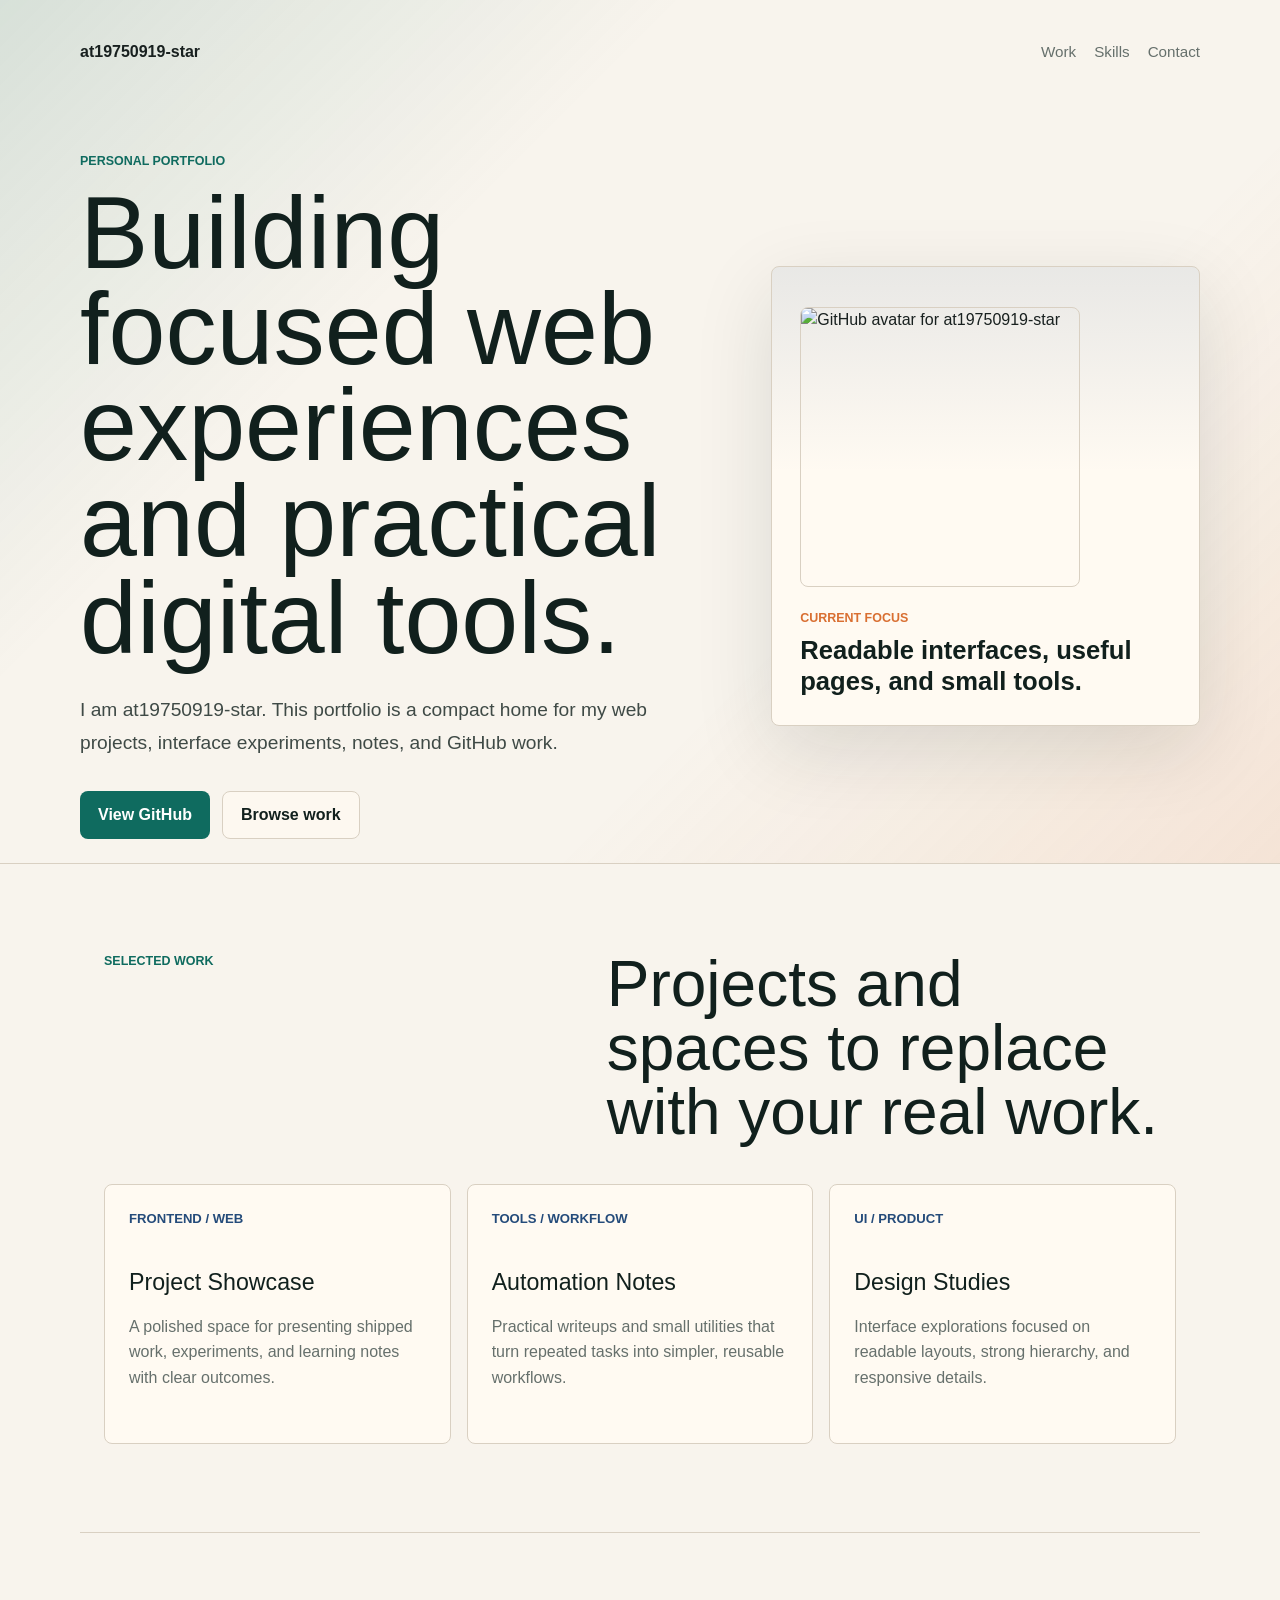
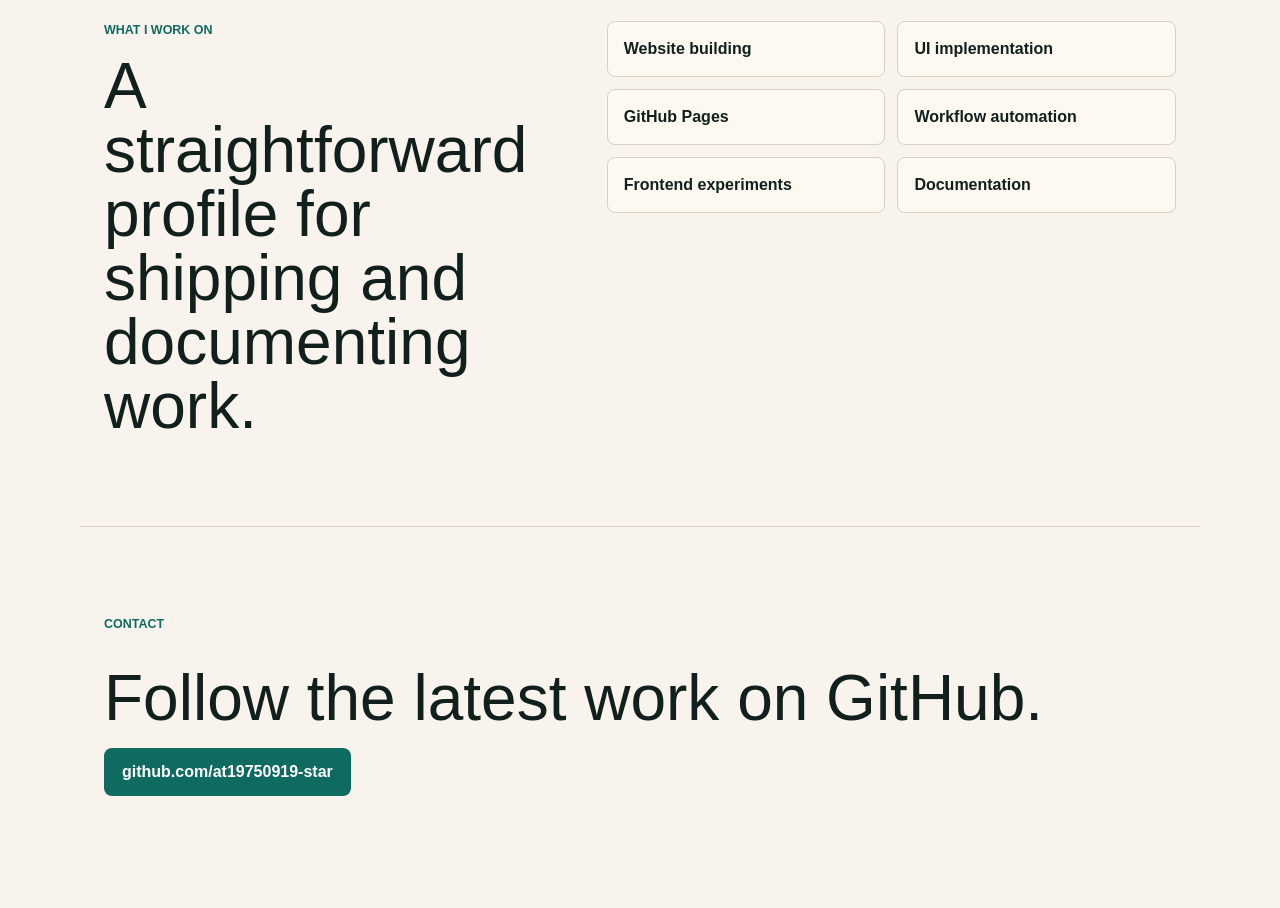
==== index.html @ 948eb3e3 "Deploy personal portfolio" ====
<!DOCTYPE html><html lang="en"><head><meta charSet="utf-8"/><meta name="viewport" content="width=device-width, initial-scale=1"/><link rel="preload" href="/_next/static/media/797e433ab948586e-s.p.08e28id.o-okb.woff2" as="font" crossorigin="" type="font/woff2"/><link rel="preload" href="/_next/static/media/caa3a2e1cccd8315-s.p.09~u27dqhyhd6.woff2" as="font" crossorigin="" type="font/woff2"/><link rel="preload" href="https://github.com/at19750919-star.png" as="image"/><link rel="stylesheet" href="/_next/static/chunks/0_.i~8-95sflz.css" data-precedence="next"/><link rel="preload" as="script" fetchPriority="low" href="/_next/static/chunks/15xrurgzs99gv.js"/><script src="/_next/static/chunks/0r8nt2o8muejo.js" async=""></script><script src="/_next/static/chunks/07lhk_q6pmm3r.js" async=""></script><script src="/_next/static/chunks/turbopack-0l2a5lou.xw1r.js" async=""></script><script src="/_next/static/chunks/0dbhjjzl8qfwv.js" async=""></script><meta name="next-size-adjust" content=""/><title>at19750919-star Portfolio</title><meta name="description" content="A personal portfolio for web projects, interface experiments, notes, and GitHub work."/><link rel="shortcut icon" href="/favicon.svg"/><link rel="icon" href="/favicon.svg"/><script src="/_next/static/chunks/03~yq9q893hmn.js" noModule=""></script></head><body class="geist_a71539c9-module__T19VSG__variable geist_mono_8d43a2aa-module__8Li5zG__variable antialiased"><div hidden=""><!--$--><!--/$--></div><main><section class="hero-section"><nav class="topbar" aria-label="Primary navigation"><a class="brand" href="#top" aria-label="Back to top">at19750919-star</a><div class="nav-links"><a href="#work">Work</a><a href="#skills">Skills</a><a href="#contact">Contact</a></div></nav><div class="hero-grid" id="top"><div class="hero-copy"><p class="eyebrow">Personal Portfolio</p><h1>Building focused web experiences and practical digital tools.</h1><p class="intro">I am at19750919-star. This portfolio is a compact home for my web projects, interface experiments, notes, and GitHub work.</p><div class="hero-actions"><a class="primary-link" href="https://github.com/at19750919-star" target="_blank" rel="noreferrer">View GitHub</a><a class="secondary-link" href="#work">Browse work</a></div></div><div class="profile-panel" aria-label="Profile summary"><img src="https://github.com/at19750919-star.png" alt="GitHub avatar for at19750919-star" class="avatar"/><div><p class="panel-label">Current focus</p><p class="panel-title">Readable interfaces, useful pages, and small tools.</p></div></div></div></section><section class="section-band" id="work"><div class="section-heading"><p class="eyebrow">Selected Work</p><h2>Projects and spaces to replace with your real work.</h2></div><div class="project-grid"><article class="project-card"><p>Frontend / Web</p><h3>Project Showcase</h3><span>A polished space for presenting shipped work, experiments, and learning notes with clear outcomes.</span></article><article class="project-card"><p>Tools / Workflow</p><h3>Automation Notes</h3><span>Practical writeups and small utilities that turn repeated tasks into simpler, reusable workflows.</span></article><article class="project-card"><p>UI / Product</p><h3>Design Studies</h3><span>Interface explorations focused on readable layouts, strong hierarchy, and responsive details.</span></article></div></section><section class="skills-section" id="skills"><div><p class="eyebrow">What I Work On</p><h2>A straightforward profile for shipping and documenting work.</h2></div><ul class="skills-list" aria-label="Skills"><li>Website building</li><li>UI implementation</li><li>GitHub Pages</li><li>Workflow automation</li><li>Frontend experiments</li><li>Documentation</li></ul></section><section class="contact-section" id="contact"><p class="eyebrow">Contact</p><h2>Follow the latest work on GitHub.</h2><a class="primary-link" href="https://github.com/at19750919-star" target="_blank" rel="noreferrer">github.com/at19750919-star</a></section></main><!--$--><!--/$--><script src="/_next/static/chunks/15xrurgzs99gv.js" id="_R_" async=""></script><script>(self.__next_f=self.__next_f||[]).push([0])</script><script>self.__next_f.push([1,"1:\"$Sreact.fragment\"\n2:I[39756,[\"/_next/static/chunks/0dbhjjzl8qfwv.js\"],\"default\"]\n3:I[37457,[\"/_next/static/chunks/0dbhjjzl8qfwv.js\"],\"default\"]\nb:I[68027,[\"/_next/static/chunks/0dbhjjzl8qfwv.js\"],\"default\",1]\n:HL[\"/_next/static/chunks/0_.i~8-95sflz.css\",\"style\"]\n:HL[\"/_next/static/media/797e433ab948586e-s.p.08e28id.o-okb.woff2\",\"font\",{\"crossOrigin\":\"\",\"type\":\"font/woff2\"}]\n:HL[\"/_next/static/media/caa3a2e1cccd8315-s.p.09~u27dqhyhd6.woff2\",\"font\",{\"crossOrigin\":\"\",\"type\":\"font/woff2\"}]\n:HL[\"https://github.com/at19750919-star.png\",\"image\"]\n"])</script><script>self.__next_f.push([1,"0:{\"P\":null,\"c\":[\"\",\"\"],\"q\":\"\",\"i\":false,\"f\":[[[\"\",{\"children\":[\"__PAGE__\",{}]},\"$undefined\",\"$undefined\",16],[[\"$\",\"$1\",\"c\",{\"children\":[[[\"$\",\"link\",\"0\",{\"rel\":\"stylesheet\",\"href\":\"/_next/static/chunks/0_.i~8-95sflz.css\",\"precedence\":\"next\",\"crossOrigin\":\"$undefined\",\"nonce\":\"$undefined\"}],[\"$\",\"script\",\"script-0\",{\"src\":\"/_next/static/chunks/0dbhjjzl8qfwv.js\",\"async\":true,\"nonce\":\"$undefined\"}]],[\"$\",\"html\",null,{\"lang\":\"en\",\"children\":[\"$\",\"body\",null,{\"className\":\"geist_a71539c9-module__T19VSG__variable geist_mono_8d43a2aa-module__8Li5zG__variable antialiased\",\"children\":[\"$\",\"$L2\",null,{\"parallelRouterKey\":\"children\",\"error\":\"$undefined\",\"errorStyles\":\"$undefined\",\"errorScripts\":\"$undefined\",\"template\":[\"$\",\"$L3\",null,{}],\"templateStyles\":\"$undefined\",\"templateScripts\":\"$undefined\",\"notFound\":[[[\"$\",\"title\",null,{\"children\":\"404: This page could not be found.\"}],[\"$\",\"div\",null,{\"style\":{\"fontFamily\":\"system-ui,\\\"Segoe UI\\\",Roboto,Helvetica,Arial,sans-serif,\\\"Apple Color Emoji\\\",\\\"Segoe UI Emoji\\\"\",\"height\":\"100vh\",\"textAlign\":\"center\",\"display\":\"flex\",\"flexDirection\":\"column\",\"alignItems\":\"center\",\"justifyContent\":\"center\"},\"children\":[\"$\",\"div\",null,{\"children\":[[\"$\",\"style\",null,{\"dangerouslySetInnerHTML\":{\"__html\":\"body{color:#000;background:#fff;margin:0}.next-error-h1{border-right:1px solid rgba(0,0,0,.3)}@media (prefers-color-scheme:dark){body{color:#fff;background:#000}.next-error-h1{border-right:1px solid rgba(255,255,255,.3)}}\"}}],[\"$\",\"h1\",null,{\"className\":\"next-error-h1\",\"style\":{\"display\":\"inline-block\",\"margin\":\"0 20px 0 0\",\"padding\":\"0 23px 0 0\",\"fontSize\":24,\"fontWeight\":500,\"verticalAlign\":\"top\",\"lineHeight\":\"49px\"},\"children\":404}],[\"$\",\"div\",null,{\"style\":{\"display\":\"inline-block\"},\"children\":[\"$\",\"h2\",null,{\"style\":{\"fontSize\":14,\"fontWeight\":400,\"lineHeight\":\"49px\",\"margin\":0},\"children\":\"This page could not be found.\"}]}]]}]}]],[]],\"forbidden\":\"$undefined\",\"unauthorized\":\"$undefined\"}]}]}]]}],{\"children\":[[\"$\",\"$1\",\"c\",{\"children\":[[\"$\",\"main\",null,{\"children\":[[\"$\",\"section\",null,{\"className\":\"hero-section\",\"children\":[[\"$\",\"nav\",null,{\"className\":\"topbar\",\"aria-label\":\"Primary navigation\",\"children\":[[\"$\",\"a\",null,{\"className\":\"brand\",\"href\":\"#top\",\"aria-label\":\"Back to top\",\"children\":\"at19750919-star\"}],[\"$\",\"div\",null,{\"className\":\"nav-links\",\"children\":[[\"$\",\"a\",null,{\"href\":\"#work\",\"children\":\"Work\"}],[\"$\",\"a\",null,{\"href\":\"#skills\",\"children\":\"Skills\"}],[\"$\",\"a\",null,{\"href\":\"#contact\",\"children\":\"Contact\"}]]}]]}],[\"$\",\"div\",null,{\"className\":\"hero-grid\",\"id\":\"top\",\"children\":[[\"$\",\"div\",null,{\"className\":\"hero-copy\",\"children\":[[\"$\",\"p\",null,{\"className\":\"eyebrow\",\"children\":\"Personal Portfolio\"}],[\"$\",\"h1\",null,{\"children\":\"Building focused web experiences and practical digital tools.\"}],[\"$\",\"p\",null,{\"className\":\"intro\",\"children\":\"I am at19750919-star. This portfolio is a compact home for my web projects, interface experiments, notes, and GitHub work.\"}],[\"$\",\"div\",null,{\"className\":\"hero-actions\",\"children\":[[\"$\",\"a\",null,{\"className\":\"primary-link\",\"href\":\"https://github.com/at19750919-star\",\"target\":\"_blank\",\"rel\":\"noreferrer\",\"children\":\"View GitHub\"}],[\"$\",\"a\",null,{\"className\":\"secondary-link\",\"href\":\"#work\",\"children\":\"Browse work\"}]]}]]}],[\"$\",\"div\",null,{\"className\":\"profile-panel\",\"aria-label\":\"Profile summary\",\"children\":[[\"$\",\"img\",null,{\"src\":\"https://github.com/at19750919-star.png\",\"alt\":\"GitHub avatar for at19750919-star\",\"className\":\"avatar\"}],[\"$\",\"div\",null,{\"children\":[[\"$\",\"p\",null,{\"className\":\"panel-label\",\"children\":\"Current focus\"}],[\"$\",\"p\",null,{\"className\":\"panel-title\",\"children\":\"Readable interfaces, useful pages, and small tools.\"}]]}]]}]]}]]}],[\"$\",\"section\",null,{\"className\":\"section-band\",\"id\":\"work\",\"children\":[[\"$\",\"div\",null,{\"className\":\"section-heading\",\"children\":[[\"$\",\"p\",null,{\"className\":\"eyebrow\",\"children\":\"Selected Work\"}],[\"$\",\"h2\",null,{\"children\":\"Projects and spaces to replace with your real work.\"}]]}],[\"$\",\"div\",null,{\"className\":\"project-grid\",\"children\":[[\"$\",\"article\",\"Project Showcase\",{\"className\":\"project-card\",\"children\":[[\"$\",\"p\",null,{\"children\":\"Frontend / Web\"}],[\"$\",\"h3\",null,{\"children\":\"Project Showcase\"}],[\"$\",\"span\",null,{\"children\":\"A polished space for presenting shipped work, experiments, and learning notes with clear outcomes.\"}]]}],[\"$\",\"article\",\"Automation Notes\",{\"className\":\"project-card\",\"children\":[[\"$\",\"p\",null,{\"children\":\"Tools / Workflow\"}],[\"$\",\"h3\",null,{\"children\":\"Automation Notes\"}],[\"$\",\"span\",null,{\"children\":\"Practical writeups and small utilities that turn repeated tasks into simpler, reusable workflows.\"}]]}],[\"$\",\"article\",\"Design Studies\",{\"className\":\"project-card\",\"children\":[\"$L4\",\"$L5\",\"$L6\"]}]]}]]}],\"$L7\",\"$L8\"]}],null,\"$L9\"]}],{},null,false,null]},null,false,null],\"$La\",false]],\"m\":\"$undefined\",\"G\":[\"$b\",[\"$Lc\"]],\"S\":true,\"h\":null,\"s\":\"$undefined\",\"l\":\"$undefined\",\"p\":\"$undefined\",\"d\":\"$undefined\",\"b\":\"aKg34s-vizpLCDTh4t6gN\"}\n"])</script><script>self.__next_f.push([1,"d:I[97367,[\"/_next/static/chunks/0dbhjjzl8qfwv.js\"],\"OutletBoundary\"]\ne:\"$Sreact.suspense\"\n10:I[97367,[\"/_next/static/chunks/0dbhjjzl8qfwv.js\"],\"ViewportBoundary\"]\n12:I[97367,[\"/_next/static/chunks/0dbhjjzl8qfwv.js\"],\"MetadataBoundary\"]\n4:[\"$\",\"p\",null,{\"children\":\"UI / Product\"}]\n5:[\"$\",\"h3\",null,{\"children\":\"Design Studies\"}]\n6:[\"$\",\"span\",null,{\"children\":\"Interface explorations focused on readable layouts, strong hierarchy, and responsive details.\"}]\n7:[\"$\",\"section\",null,{\"className\":\"skills-section\",\"id\":\"skills\",\"children\":[[\"$\",\"div\",null,{\"children\":[[\"$\",\"p\",null,{\"className\":\"eyebrow\",\"children\":\"What I Work On\"}],[\"$\",\"h2\",null,{\"children\":\"A straightforward profile for shipping and documenting work.\"}]]}],[\"$\",\"ul\",null,{\"className\":\"skills-list\",\"aria-label\":\"Skills\",\"children\":[[\"$\",\"li\",\"Website building\",{\"children\":\"Website building\"}],[\"$\",\"li\",\"UI implementation\",{\"children\":\"UI implementation\"}],[\"$\",\"li\",\"GitHub Pages\",{\"children\":\"GitHub Pages\"}],[\"$\",\"li\",\"Workflow automation\",{\"children\":\"Workflow automation\"}],[\"$\",\"li\",\"Frontend experiments\",{\"children\":\"Frontend experiments\"}],[\"$\",\"li\",\"Documentation\",{\"children\":\"Documentation\"}]]}]]}]\n8:[\"$\",\"section\",null,{\"className\":\"contact-section\",\"id\":\"contact\",\"children\":[[\"$\",\"p\",null,{\"className\":\"eyebrow\",\"children\":\"Contact\"}],[\"$\",\"h2\",null,{\"children\":\"Follow the latest work on GitHub.\"}],[\"$\",\"a\",null,{\"className\":\"primary-link\",\"href\":\"https://github.com/at19750919-star\",\"target\":\"_blank\",\"rel\":\"noreferrer\",\"children\":\"github.com/at19750919-star\"}]]}]\n9:[\"$\",\"$Ld\",null,{\"children\":[\"$\",\"$e\",null,{\"name\":\"Next.MetadataOutlet\",\"children\":\"$@f\"}]}]\na:[\"$\",\"$1\",\"h\",{\"children\":[null,[\"$\",\"$L10\",null,{\"children\":\"$L11\"}],[\"$\",\"div\",null,{\"hidden\":true,\"children\":[\"$\",\"$L12\",null,{\"children\":[\"$\",\"$e\",null,{\"name\":\"Next.Metadata\",\"children\":\"$L13\"}]}]}],[\"$\",\"meta\",null,{\"name\":\"next-size-adjust\",\"content\":\"\"}]]}]\nc:[\"$\",\"link\",\"0\",{\"rel\":\"stylesheet\",\"href\":\"/_next/static/chunks/0_.i~8-95sflz.css\",\"precedence\":\"next\",\"crossOrigin\":\"$undefined\",\"nonce\":\"$undefined\"}]\n"])</script><script>self.__next_f.push([1,"11:[[\"$\",\"meta\",\"0\",{\"charSet\":\"utf-8\"}],[\"$\",\"meta\",\"1\",{\"name\":\"viewport\",\"content\":\"width=device-width, initial-scale=1\"}]]\n"])</script><script>self.__next_f.push([1,"14:I[27201,[\"/_next/static/chunks/0dbhjjzl8qfwv.js\"],\"IconMark\"]\nf:null\n13:[[\"$\",\"title\",\"0\",{\"children\":\"at19750919-star Portfolio\"}],[\"$\",\"meta\",\"1\",{\"name\":\"description\",\"content\":\"A personal portfolio for web projects, interface experiments, notes, and GitHub work.\"}],[\"$\",\"link\",\"2\",{\"rel\":\"shortcut icon\",\"href\":\"/favicon.svg\"}],[\"$\",\"link\",\"3\",{\"rel\":\"icon\",\"href\":\"/favicon.svg\"}],[\"$\",\"$L14\",\"4\",{}]]\n"])</script></body></html>
---- _next/static/chunks/0_.i~8-95sflz.css ----
@font-face{font-family:Geist;font-style:normal;font-weight:100 900;font-display:swap;src:url(../media/fef07dbb0973bf53-s.12tyk43_3sh9u.woff2)format("woff2");unicode-range:U+460-52F,U+1C80-1C8A,U+20B4,U+2DE0-2DFF,U+A640-A69F,U+FE2E-FE2F}@font-face{font-family:Geist;font-style:normal;font-weight:100 900;font-display:swap;src:url(../media/8a480f0b521d4e75-s.0jzbimsg8vl84.woff2)format("woff2");unicode-range:U+301,U+400-45F,U+490-491,U+4B0-4B1,U+2116}@font-face{font-family:Geist;font-style:normal;font-weight:100 900;font-display:swap;src:url(../media/53b9e256198e5412-s.0-wfv7uh4i7h9.woff2)format("woff2");unicode-range:U+102-103,U+110-111,U+128-129,U+168-169,U+1A0-1A1,U+1AF-1B0,U+300-301,U+303-304,U+308-309,U+323,U+329,U+1EA0-1EF9,U+20AB}@font-face{font-family:Geist;font-style:normal;font-weight:100 900;font-display:swap;src:url(../media/7178b3e590c64307-s.0nx0ww8fni_q3.woff2)format("woff2");unicode-range:U+100-2BA,U+2BD-2C5,U+2C7-2CC,U+2CE-2D7,U+2DD-2FF,U+304,U+308,U+329,U+1D00-1DBF,U+1E00-1E9F,U+1EF2-1EFF,U+2020,U+20A0-20AB,U+20AD-20C0,U+2113,U+2C60-2C7F,U+A720-A7FF}@font-face{font-family:Geist;font-style:normal;font-weight:100 900;font-display:swap;src:url(../media/caa3a2e1cccd8315-s.p.09~u27dqhyhd6.woff2)format("woff2");unicode-range:U+??,U+131,U+152-153,U+2BB-2BC,U+2C6,U+2DA,U+2DC,U+304,U+308,U+329,U+2000-206F,U+20AC,U+2122,U+2191,U+2193,U+2212,U+2215,U+FEFF,U+FFFD}@font-face{font-family:Geist Fallback;src:local(Arial);ascent-override:95.94%;descent-override:28.16%;line-gap-override:0.0%;size-adjust:104.76%}.geist_a71539c9-module__T19VSG__className{font-family:Geist,Geist Fallback;font-style:normal}.geist_a71539c9-module__T19VSG__variable{--font-geist-sans:"Geist", "Geist Fallback"}
@font-face{font-family:Geist Mono;font-style:normal;font-weight:100 900;font-display:swap;src:url(../media/5ce348bf30bf5439-s.0zgw-jeven.3w.woff2)format("woff2");unicode-range:U+460-52F,U+1C80-1C8A,U+20B4,U+2DE0-2DFF,U+A640-A69F,U+FE2E-FE2F}@font-face{font-family:Geist Mono;font-style:normal;font-weight:100 900;font-display:swap;src:url(../media/4fa387ec64143e14-s.0wkzw~je483f-.woff2)format("woff2");unicode-range:U+301,U+400-45F,U+490-491,U+4B0-4B1,U+2116}@font-face{font-family:Geist Mono;font-style:normal;font-weight:100 900;font-display:swap;src:url(../media/6306c77e7c8268e4-s.0rhz0arwfsn~5.woff2)format("woff2");unicode-range:U+2000-2001,U+2004-2008,U+200A,U+23B8-23BD,U+2500-259F}@font-face{font-family:Geist Mono;font-style:normal;font-weight:100 900;font-display:swap;src:url(../media/7d817b4c03b0c5f1-s.0l76wvqk9d84w.woff2)format("woff2");unicode-range:U+102-103,U+110-111,U+128-129,U+168-169,U+1A0-1A1,U+1AF-1B0,U+300-301,U+303-304,U+308-309,U+323,U+329,U+1EA0-1EF9,U+20AB}@font-face{font-family:Geist Mono;font-style:normal;font-weight:100 900;font-display:swap;src:url(../media/bbc41e54d2fcbd21-s.0k4k9394f2q-k.woff2)format("woff2");unicode-range:U+100-2BA,U+2BD-2C5,U+2C7-2CC,U+2CE-2D7,U+2DD-2FF,U+304,U+308,U+329,U+1D00-1DBF,U+1E00-1E9F,U+1EF2-1EFF,U+2020,U+20A0-20AB,U+20AD-20C0,U+2113,U+2C60-2C7F,U+A720-A7FF}@font-face{font-family:Geist Mono;font-style:normal;font-weight:100 900;font-display:swap;src:url(../media/797e433ab948586e-s.p.08e28id.o-okb.woff2)format("woff2");unicode-range:U+??,U+131,U+152-153,U+2BB-2BC,U+2C6,U+2DA,U+2DC,U+304,U+308,U+329,U+2000-206F,U+20AC,U+2122,U+2191,U+2193,U+2212,U+2215,U+FEFF,U+FFFD}@font-face{font-family:Geist Mono Fallback;src:local(Arial);ascent-override:74.67%;descent-override:21.92%;line-gap-override:0.0%;size-adjust:134.59%}.geist_mono_8d43a2aa-module__8Li5zG__className{font-family:Geist Mono,Geist Mono Fallback;font-style:normal}.geist_mono_8d43a2aa-module__8Li5zG__variable{--font-geist-mono:"Geist Mono", "Geist Mono Fallback"}
@layer theme{:root,:host{--spacing:.25rem;--default-font-family:var(--font-geist-sans);--default-mono-font-family:var(--font-geist-mono)}}@layer base{*,:after,:before,::backdrop{box-sizing:border-box;border:0 solid;margin:0;padding:0}::file-selector-button{box-sizing:border-box;border:0 solid;margin:0;padding:0}html,:host{-webkit-text-size-adjust:100%;tab-size:4;line-height:1.5;font-family:var(--default-font-family,ui-sans-serif, system-ui, sans-serif, "Apple Color Emoji", "Segoe UI Emoji", "Segoe UI Symbol", "Noto Color Emoji");font-feature-settings:var(--default-font-feature-settings,normal);font-variation-settings:var(--default-font-variation-settings,normal);-webkit-tap-highlight-color:transparent}hr{height:0;color:inherit;border-top-width:1px}abbr:where([title]){-webkit-text-decoration:underline dotted;text-decoration:underline dotted}h1,h2,h3,h4,h5,h6{font-size:inherit;font-weight:inherit}a{color:inherit;-webkit-text-decoration:inherit;-webkit-text-decoration:inherit;-webkit-text-decoration:inherit;-webkit-text-decoration:inherit;text-decoration:inherit}b,strong{font-weight:bolder}code,kbd,samp,pre{font-family:var(--default-mono-font-family,ui-monospace, SFMono-Regular, Menlo, Monaco, Consolas, "Liberation Mono", "Courier New", monospace);font-feature-settings:var(--default-mono-font-feature-settings,normal);font-variation-settings:var(--default-mono-font-variation-settings,normal);font-size:1em}small{font-size:80%}sub,sup{vertical-align:baseline;font-size:75%;line-height:0;position:relative}sub{bottom:-.25em}sup{top:-.5em}table{text-indent:0;border-color:inherit;border-collapse:collapse}:-moz-focusring{outline:auto}progress{vertical-align:baseline}summary{display:list-item}ol,ul,menu{list-style:none}img,svg,video,canvas,audio,iframe,embed,object{vertical-align:middle;display:block}img,video{max-width:100%;height:auto}button,input,select,optgroup,textarea{font:inherit;font-feature-settings:inherit;font-variation-settings:inherit;letter-spacing:inherit;color:inherit;opacity:1;background-color:#0000;border-radius:0}::file-selector-button{font:inherit;font-feature-settings:inherit;font-variation-settings:inherit;letter-spacing:inherit;color:inherit;opacity:1;background-color:#0000;border-radius:0}:where(select:is([multiple],[size])) optgroup{font-weight:bolder}:where(select:is([multiple],[size])) optgroup option{padding-inline-start:20px}::file-selector-button{margin-inline-end:4px}::placeholder{opacity:1}@supports (not ((-webkit-appearance:-apple-pay-button))) or (contain-intrinsic-size:1px){::placeholder{color:currentColor}@supports (color:color-mix(in lab, red, red)){::placeholder{color:color-mix(in oklab, currentcolor 50%, transparent)}}}textarea{resize:vertical}::-webkit-search-decoration{-webkit-appearance:none}::-webkit-date-and-time-value{min-height:1lh;text-align:inherit}::-webkit-datetime-edit{display:inline-flex}::-webkit-datetime-edit-fields-wrapper{padding:0}::-webkit-datetime-edit{padding-block:0}::-webkit-datetime-edit-year-field{padding-block:0}::-webkit-datetime-edit-month-field{padding-block:0}::-webkit-datetime-edit-day-field{padding-block:0}::-webkit-datetime-edit-hour-field{padding-block:0}::-webkit-datetime-edit-minute-field{padding-block:0}::-webkit-datetime-edit-second-field{padding-block:0}::-webkit-datetime-edit-millisecond-field{padding-block:0}::-webkit-datetime-edit-meridiem-field{padding-block:0}::-webkit-calendar-picker-indicator{line-height:1}:-moz-ui-invalid{box-shadow:none}button,input:where([type=button],[type=reset],[type=submit]){appearance:button}::file-selector-button{appearance:button}::-webkit-inner-spin-button{height:auto}::-webkit-outer-spin-button{height:auto}[hidden]:where(:not([hidden=until-found])){display:none!important}}@layer components;@layer utilities{.relative{position:relative}.start{inset-inline-start:var(--spacing)}.table{display:table}.antialiased{-webkit-font-smoothing:antialiased;-moz-osx-font-smoothing:grayscale}}:root{--background:#f8f4ed;--foreground:#18201f;--muted:#66706c;--ink:#11201d;--line:#d9d0c2;--surface:#fffaf2;--accent:#0f6b5f;--accent-strong:#0b4d45;--warm:#d96f32;--cool:#244b7a}*{box-sizing:border-box}html{scroll-behavior:smooth}body{background:var(--background);color:var(--foreground);margin:0;font-family:Arial,Helvetica,sans-serif}a{color:inherit;text-decoration:none}main{min-height:100vh}.hero-section{background:linear-gradient(135deg, #0f6b5f24, transparent 32%), linear-gradient(315deg, #d96f321f, transparent 34%), var(--background);border-bottom:1px solid var(--line);min-height:86vh;padding:24px}.topbar{justify-content:space-between;align-items:center;gap:20px;max-width:1120px;margin:0 auto;padding:16px 0;display:flex}.brand{letter-spacing:0;font-weight:800}.nav-links{color:var(--muted);align-items:center;gap:18px;font-size:.95rem;display:flex}.nav-links a:hover{color:var(--ink)}.hero-grid{grid-template-columns:minmax(0,1.2fr) minmax(280px,.8fr);align-items:center;gap:48px;max-width:1120px;margin:72px auto 0;display:grid}.hero-copy h1{max-width:820px;color:var(--ink);letter-spacing:0;margin:0;font-size:clamp(3rem,8vw,6.8rem);line-height:.94}.eyebrow{color:var(--accent);letter-spacing:0;text-transform:uppercase;margin:0 0 14px;font-size:.78rem;font-weight:800}.intro{color:#3f4a46;max-width:620px;margin:28px 0 0;font-size:1.2rem;line-height:1.7}.hero-actions{flex-wrap:wrap;gap:12px;margin-top:32px;display:flex}.primary-link,.secondary-link{border-radius:8px;justify-content:center;align-items:center;min-height:48px;padding:0 18px;font-weight:800;display:inline-flex}.primary-link{background:var(--accent);color:#fff}.primary-link:hover{background:var(--accent-strong)}.secondary-link{border:1px solid var(--line);color:var(--ink);background:#fffaf2b8}.profile-panel{border:1px solid var(--line);background:linear-gradient(180deg, #244b7a1a, transparent 45%), var(--surface);border-radius:8px;align-content:end;gap:22px;min-height:460px;padding:28px;display:grid;box-shadow:0 24px 80px #11201d1f}.avatar{aspect-ratio:1;object-fit:cover;border:1px solid var(--line);border-radius:8px;width:min(100%,280px)}.panel-label{color:var(--warm);text-transform:uppercase;margin:0 0 8px;font-size:.78rem;font-weight:800}.panel-title{color:var(--ink);margin:0;font-size:1.6rem;font-weight:800;line-height:1.2}.section-band,.skills-section,.contact-section{max-width:1120px;margin:0 auto;padding:88px 24px}.section-heading,.skills-section{grid-template-columns:minmax(0,.82fr) minmax(280px,1fr);align-items:start;gap:36px;display:grid}h2{color:var(--ink);letter-spacing:0;margin:0;font-size:clamp(2rem,5vw,4.1rem);line-height:1}.project-grid{grid-template-columns:repeat(3,minmax(0,1fr));gap:16px;margin-top:40px;display:grid}.project-card{border:1px solid var(--line);background:var(--surface);border-radius:8px;min-height:260px;padding:24px}.project-card p{color:var(--cool);text-transform:uppercase;margin:0 0 36px;font-size:.82rem;font-weight:800}.project-card h3{color:var(--ink);margin:0 0 14px;font-size:1.45rem}.project-card span{color:var(--muted);line-height:1.6}.skills-section{border-top:1px solid var(--line);border-bottom:1px solid var(--line)}.skills-list{grid-template-columns:repeat(2,minmax(0,1fr));gap:12px;margin:0;padding:0;list-style:none;display:grid}.skills-list li{border:1px solid var(--line);min-height:56px;color:var(--ink);background:#fffaf2bd;border-radius:8px;align-items:center;padding:0 16px;font-weight:750;display:flex}.contact-section{gap:18px;padding-bottom:112px;display:grid}.contact-section .primary-link{width:fit-content}@media (max-width:820px){.hero-section{min-height:auto;padding:18px}.topbar,.hero-grid,.section-heading,.skills-section{grid-template-columns:1fr}.topbar{align-items:flex-start}.nav-links{gap:12px;font-size:.88rem}.hero-grid{gap:28px;margin-top:42px}.hero-copy h1{font-size:clamp(2.8rem,15vw,4.6rem)}.intro{font-size:1.05rem}.profile-panel{min-height:auto}.project-grid,.skills-list{grid-template-columns:1fr}}
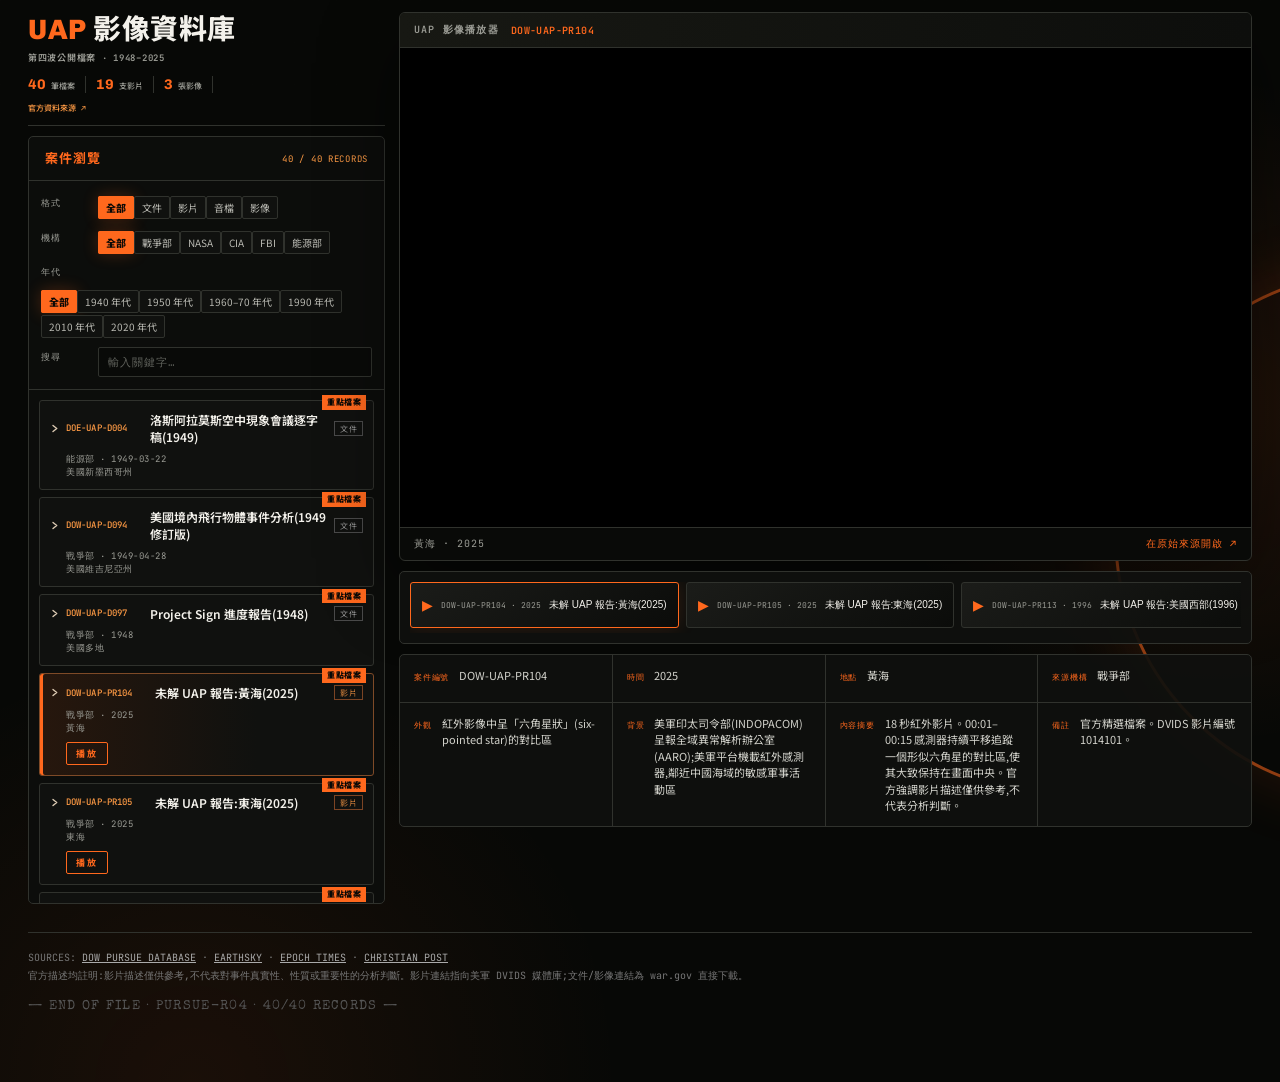
==== commit 769aeb1b: "Deploy UAP HTML page" ====
--- a/index.html
+++ b/index.html
@@ -1 +1,749 @@
-<!DOCTYPE html><html lang="en"><head><meta charSet="utf-8"/><meta name="viewport" content="width=device-width, initial-scale=1"/><link rel="preload" href="/_next/static/media/797e433ab948586e-s.p.08e28id.o-okb.woff2" as="font" crossorigin="" type="font/woff2"/><link rel="preload" href="/_next/static/media/caa3a2e1cccd8315-s.p.09~u27dqhyhd6.woff2" as="font" crossorigin="" type="font/woff2"/><link rel="preload" href="https://github.com/at19750919-star.png" as="image"/><link rel="stylesheet" href="/_next/static/chunks/0_.i~8-95sflz.css" data-precedence="next"/><link rel="preload" as="script" fetchPriority="low" href="/_next/static/chunks/15xrurgzs99gv.js"/><script src="/_next/static/chunks/0r8nt2o8muejo.js" async=""></script><script src="/_next/static/chunks/07lhk_q6pmm3r.js" async=""></script><script src="/_next/static/chunks/turbopack-0l2a5lou.xw1r.js" async=""></script><script src="/_next/static/chunks/0dbhjjzl8qfwv.js" async=""></script><meta name="next-size-adjust" content=""/><title>at19750919-star Portfolio</title><meta name="description" content="A personal portfolio for web projects, interface experiments, notes, and GitHub work."/><link rel="shortcut icon" href="/favicon.svg"/><link rel="icon" href="/favicon.svg"/><script src="/_next/static/chunks/03~yq9q893hmn.js" noModule=""></script></head><body class="geist_a71539c9-module__T19VSG__variable geist_mono_8d43a2aa-module__8Li5zG__variable antialiased"><div hidden=""><!--$--><!--/$--></div><main><section class="hero-section"><nav class="topbar" aria-label="Primary navigation"><a class="brand" href="#top" aria-label="Back to top">at19750919-star</a><div class="nav-links"><a href="#work">Work</a><a href="#skills">Skills</a><a href="#contact">Contact</a></div></nav><div class="hero-grid" id="top"><div class="hero-copy"><p class="eyebrow">Personal Portfolio</p><h1>Building focused web experiences and practical digital tools.</h1><p class="intro">I am at19750919-star. This portfolio is a compact home for my web projects, interface experiments, notes, and GitHub work.</p><div class="hero-actions"><a class="primary-link" href="https://github.com/at19750919-star" target="_blank" rel="noreferrer">View GitHub</a><a class="secondary-link" href="#work">Browse work</a></div></div><div class="profile-panel" aria-label="Profile summary"><img src="https://github.com/at19750919-star.png" alt="GitHub avatar for at19750919-star" class="avatar"/><div><p class="panel-label">Current focus</p><p class="panel-title">Readable interfaces, useful pages, and small tools.</p></div></div></div></section><section class="section-band" id="work"><div class="section-heading"><p class="eyebrow">Selected Work</p><h2>Projects and spaces to replace with your real work.</h2></div><div class="project-grid"><article class="project-card"><p>Frontend / Web</p><h3>Project Showcase</h3><span>A polished space for presenting shipped work, experiments, and learning notes with clear outcomes.</span></article><article class="project-card"><p>Tools / Workflow</p><h3>Automation Notes</h3><span>Practical writeups and small utilities that turn repeated tasks into simpler, reusable workflows.</span></article><article class="project-card"><p>UI / Product</p><h3>Design Studies</h3><span>Interface explorations focused on readable layouts, strong hierarchy, and responsive details.</span></article></div></section><section class="skills-section" id="skills"><div><p class="eyebrow">What I Work On</p><h2>A straightforward profile for shipping and documenting work.</h2></div><ul class="skills-list" aria-label="Skills"><li>Website building</li><li>UI implementation</li><li>GitHub Pages</li><li>Workflow automation</li><li>Frontend experiments</li><li>Documentation</li></ul></section><section class="contact-section" id="contact"><p class="eyebrow">Contact</p><h2>Follow the latest work on GitHub.</h2><a class="primary-link" href="https://github.com/at19750919-star" target="_blank" rel="noreferrer">github.com/at19750919-star</a></section></main><!--$--><!--/$--><script src="/_next/static/chunks/15xrurgzs99gv.js" id="_R_" async=""></script><script>(self.__next_f=self.__next_f||[]).push([0])</script><script>self.__next_f.push([1,"1:\"$Sreact.fragment\"\n2:I[39756,[\"/_next/static/chunks/0dbhjjzl8qfwv.js\"],\"default\"]\n3:I[37457,[\"/_next/static/chunks/0dbhjjzl8qfwv.js\"],\"default\"]\nb:I[68027,[\"/_next/static/chunks/0dbhjjzl8qfwv.js\"],\"default\",1]\n:HL[\"/_next/static/chunks/0_.i~8-95sflz.css\",\"style\"]\n:HL[\"/_next/static/media/797e433ab948586e-s.p.08e28id.o-okb.woff2\",\"font\",{\"crossOrigin\":\"\",\"type\":\"font/woff2\"}]\n:HL[\"/_next/static/media/caa3a2e1cccd8315-s.p.09~u27dqhyhd6.woff2\",\"font\",{\"crossOrigin\":\"\",\"type\":\"font/woff2\"}]\n:HL[\"https://github.com/at19750919-star.png\",\"image\"]\n"])</script><script>self.__next_f.push([1,"0:{\"P\":null,\"c\":[\"\",\"\"],\"q\":\"\",\"i\":false,\"f\":[[[\"\",{\"children\":[\"__PAGE__\",{}]},\"$undefined\",\"$undefined\",16],[[\"$\",\"$1\",\"c\",{\"children\":[[[\"$\",\"link\",\"0\",{\"rel\":\"stylesheet\",\"href\":\"/_next/static/chunks/0_.i~8-95sflz.css\",\"precedence\":\"next\",\"crossOrigin\":\"$undefined\",\"nonce\":\"$undefined\"}],[\"$\",\"script\",\"script-0\",{\"src\":\"/_next/static/chunks/0dbhjjzl8qfwv.js\",\"async\":true,\"nonce\":\"$undefined\"}]],[\"$\",\"html\",null,{\"lang\":\"en\",\"children\":[\"$\",\"body\",null,{\"className\":\"geist_a71539c9-module__T19VSG__variable geist_mono_8d43a2aa-module__8Li5zG__variable antialiased\",\"children\":[\"$\",\"$L2\",null,{\"parallelRouterKey\":\"children\",\"error\":\"$undefined\",\"errorStyles\":\"$undefined\",\"errorScripts\":\"$undefined\",\"template\":[\"$\",\"$L3\",null,{}],\"templateStyles\":\"$undefined\",\"templateScripts\":\"$undefined\",\"notFound\":[[[\"$\",\"title\",null,{\"children\":\"404: This page could not be found.\"}],[\"$\",\"div\",null,{\"style\":{\"fontFamily\":\"system-ui,\\\"Segoe UI\\\",Roboto,Helvetica,Arial,sans-serif,\\\"Apple Color Emoji\\\",\\\"Segoe UI Emoji\\\"\",\"height\":\"100vh\",\"textAlign\":\"center\",\"display\":\"flex\",\"flexDirection\":\"column\",\"alignItems\":\"center\",\"justifyContent\":\"center\"},\"children\":[\"$\",\"div\",null,{\"children\":[[\"$\",\"style\",null,{\"dangerouslySetInnerHTML\":{\"__html\":\"body{color:#000;background:#fff;margin:0}.next-error-h1{border-right:1px solid rgba(0,0,0,.3)}@media (prefers-color-scheme:dark){body{color:#fff;background:#000}.next-error-h1{border-right:1px solid rgba(255,255,255,.3)}}\"}}],[\"$\",\"h1\",null,{\"className\":\"next-error-h1\",\"style\":{\"display\":\"inline-block\",\"margin\":\"0 20px 0 0\",\"padding\":\"0 23px 0 0\",\"fontSize\":24,\"fontWeight\":500,\"verticalAlign\":\"top\",\"lineHeight\":\"49px\"},\"children\":404}],[\"$\",\"div\",null,{\"style\":{\"display\":\"inline-block\"},\"children\":[\"$\",\"h2\",null,{\"style\":{\"fontSize\":14,\"fontWeight\":400,\"lineHeight\":\"49px\",\"margin\":0},\"children\":\"This page could not be found.\"}]}]]}]}]],[]],\"forbidden\":\"$undefined\",\"unauthorized\":\"$undefined\"}]}]}]]}],{\"children\":[[\"$\",\"$1\",\"c\",{\"children\":[[\"$\",\"main\",null,{\"children\":[[\"$\",\"section\",null,{\"className\":\"hero-section\",\"children\":[[\"$\",\"nav\",null,{\"className\":\"topbar\",\"aria-label\":\"Primary navigation\",\"children\":[[\"$\",\"a\",null,{\"className\":\"brand\",\"href\":\"#top\",\"aria-label\":\"Back to top\",\"children\":\"at19750919-star\"}],[\"$\",\"div\",null,{\"className\":\"nav-links\",\"children\":[[\"$\",\"a\",null,{\"href\":\"#work\",\"children\":\"Work\"}],[\"$\",\"a\",null,{\"href\":\"#skills\",\"children\":\"Skills\"}],[\"$\",\"a\",null,{\"href\":\"#contact\",\"children\":\"Contact\"}]]}]]}],[\"$\",\"div\",null,{\"className\":\"hero-grid\",\"id\":\"top\",\"children\":[[\"$\",\"div\",null,{\"className\":\"hero-copy\",\"children\":[[\"$\",\"p\",null,{\"className\":\"eyebrow\",\"children\":\"Personal Portfolio\"}],[\"$\",\"h1\",null,{\"children\":\"Building focused web experiences and practical digital tools.\"}],[\"$\",\"p\",null,{\"className\":\"intro\",\"children\":\"I am at19750919-star. This portfolio is a compact home for my web projects, interface experiments, notes, and GitHub work.\"}],[\"$\",\"div\",null,{\"className\":\"hero-actions\",\"children\":[[\"$\",\"a\",null,{\"className\":\"primary-link\",\"href\":\"https://github.com/at19750919-star\",\"target\":\"_blank\",\"rel\":\"noreferrer\",\"children\":\"View GitHub\"}],[\"$\",\"a\",null,{\"className\":\"secondary-link\",\"href\":\"#work\",\"children\":\"Browse work\"}]]}]]}],[\"$\",\"div\",null,{\"className\":\"profile-panel\",\"aria-label\":\"Profile summary\",\"children\":[[\"$\",\"img\",null,{\"src\":\"https://github.com/at19750919-star.png\",\"alt\":\"GitHub avatar for at19750919-star\",\"className\":\"avatar\"}],[\"$\",\"div\",null,{\"children\":[[\"$\",\"p\",null,{\"className\":\"panel-label\",\"children\":\"Current focus\"}],[\"$\",\"p\",null,{\"className\":\"panel-title\",\"children\":\"Readable interfaces, useful pages, and small tools.\"}]]}]]}]]}]]}],[\"$\",\"section\",null,{\"className\":\"section-band\",\"id\":\"work\",\"children\":[[\"$\",\"div\",null,{\"className\":\"section-heading\",\"children\":[[\"$\",\"p\",null,{\"className\":\"eyebrow\",\"children\":\"Selected Work\"}],[\"$\",\"h2\",null,{\"children\":\"Projects and spaces to replace with your real work.\"}]]}],[\"$\",\"div\",null,{\"className\":\"project-grid\",\"children\":[[\"$\",\"article\",\"Project Showcase\",{\"className\":\"project-card\",\"children\":[[\"$\",\"p\",null,{\"children\":\"Frontend / Web\"}],[\"$\",\"h3\",null,{\"children\":\"Project Showcase\"}],[\"$\",\"span\",null,{\"children\":\"A polished space for presenting shipped work, experiments, and learning notes with clear outcomes.\"}]]}],[\"$\",\"article\",\"Automation Notes\",{\"className\":\"project-card\",\"children\":[[\"$\",\"p\",null,{\"children\":\"Tools / Workflow\"}],[\"$\",\"h3\",null,{\"children\":\"Automation Notes\"}],[\"$\",\"span\",null,{\"children\":\"Practical writeups and small utilities that turn repeated tasks into simpler, reusable workflows.\"}]]}],[\"$\",\"article\",\"Design Studies\",{\"className\":\"project-card\",\"children\":[\"$L4\",\"$L5\",\"$L6\"]}]]}]]}],\"$L7\",\"$L8\"]}],null,\"$L9\"]}],{},null,false,null]},null,false,null],\"$La\",false]],\"m\":\"$undefined\",\"G\":[\"$b\",[\"$Lc\"]],\"S\":true,\"h\":null,\"s\":\"$undefined\",\"l\":\"$undefined\",\"p\":\"$undefined\",\"d\":\"$undefined\",\"b\":\"aKg34s-vizpLCDTh4t6gN\"}\n"])</script><script>self.__next_f.push([1,"d:I[97367,[\"/_next/static/chunks/0dbhjjzl8qfwv.js\"],\"OutletBoundary\"]\ne:\"$Sreact.suspense\"\n10:I[97367,[\"/_next/static/chunks/0dbhjjzl8qfwv.js\"],\"ViewportBoundary\"]\n12:I[97367,[\"/_next/static/chunks/0dbhjjzl8qfwv.js\"],\"MetadataBoundary\"]\n4:[\"$\",\"p\",null,{\"children\":\"UI / Product\"}]\n5:[\"$\",\"h3\",null,{\"children\":\"Design Studies\"}]\n6:[\"$\",\"span\",null,{\"children\":\"Interface explorations focused on readable layouts, strong hierarchy, and responsive details.\"}]\n7:[\"$\",\"section\",null,{\"className\":\"skills-section\",\"id\":\"skills\",\"children\":[[\"$\",\"div\",null,{\"children\":[[\"$\",\"p\",null,{\"className\":\"eyebrow\",\"children\":\"What I Work On\"}],[\"$\",\"h2\",null,{\"children\":\"A straightforward profile for shipping and documenting work.\"}]]}],[\"$\",\"ul\",null,{\"className\":\"skills-list\",\"aria-label\":\"Skills\",\"children\":[[\"$\",\"li\",\"Website building\",{\"children\":\"Website building\"}],[\"$\",\"li\",\"UI implementation\",{\"children\":\"UI implementation\"}],[\"$\",\"li\",\"GitHub Pages\",{\"children\":\"GitHub Pages\"}],[\"$\",\"li\",\"Workflow automation\",{\"children\":\"Workflow automation\"}],[\"$\",\"li\",\"Frontend experiments\",{\"children\":\"Frontend experiments\"}],[\"$\",\"li\",\"Documentation\",{\"children\":\"Documentation\"}]]}]]}]\n8:[\"$\",\"section\",null,{\"className\":\"contact-section\",\"id\":\"contact\",\"children\":[[\"$\",\"p\",null,{\"className\":\"eyebrow\",\"children\":\"Contact\"}],[\"$\",\"h2\",null,{\"children\":\"Follow the latest work on GitHub.\"}],[\"$\",\"a\",null,{\"className\":\"primary-link\",\"href\":\"https://github.com/at19750919-star\",\"target\":\"_blank\",\"rel\":\"noreferrer\",\"children\":\"github.com/at19750919-star\"}]]}]\n9:[\"$\",\"$Ld\",null,{\"children\":[\"$\",\"$e\",null,{\"name\":\"Next.MetadataOutlet\",\"children\":\"$@f\"}]}]\na:[\"$\",\"$1\",\"h\",{\"children\":[null,[\"$\",\"$L10\",null,{\"children\":\"$L11\"}],[\"$\",\"div\",null,{\"hidden\":true,\"children\":[\"$\",\"$L12\",null,{\"children\":[\"$\",\"$e\",null,{\"name\":\"Next.Metadata\",\"children\":\"$L13\"}]}]}],[\"$\",\"meta\",null,{\"name\":\"next-size-adjust\",\"content\":\"\"}]]}]\nc:[\"$\",\"link\",\"0\",{\"rel\":\"stylesheet\",\"href\":\"/_next/static/chunks/0_.i~8-95sflz.css\",\"precedence\":\"next\",\"crossOrigin\":\"$undefined\",\"nonce\":\"$undefined\"}]\n"])</script><script>self.__next_f.push([1,"11:[[\"$\",\"meta\",\"0\",{\"charSet\":\"utf-8\"}],[\"$\",\"meta\",\"1\",{\"name\":\"viewport\",\"content\":\"width=device-width, initial-scale=1\"}]]\n"])</script><script>self.__next_f.push([1,"14:I[27201,[\"/_next/static/chunks/0dbhjjzl8qfwv.js\"],\"IconMark\"]\nf:null\n13:[[\"$\",\"title\",\"0\",{\"children\":\"at19750919-star Portfolio\"}],[\"$\",\"meta\",\"1\",{\"name\":\"description\",\"content\":\"A personal portfolio for web projects, interface experiments, notes, and GitHub work.\"}],[\"$\",\"link\",\"2\",{\"rel\":\"shortcut icon\",\"href\":\"/favicon.svg\"}],[\"$\",\"link\",\"3\",{\"rel\":\"icon\",\"href\":\"/favicon.svg\"}],[\"$\",\"$L14\",\"4\",{}]]\n"])</script></body></html>+<!DOCTYPE html>
+<html lang="zh-Hant">
+<head>
+<meta charset="UTF-8">
+<title>PURSUE-R04 卷宗:美國第四波 UAP 解密檔案</title>
+<link href="https://fonts.googleapis.com/css2?family=Special+Elite&family=Courier+Prime:wght@400;700&family=Noto+Serif+TC:wght@400;600;900&display=swap" rel="stylesheet">
+<link href="https://fonts.googleapis.com/css2?family=Chivo:wght@400;500;600;700;800&family=JetBrains+Mono:wght@400;500;600&family=Noto+Sans+TC:wght@400;500;600;700;800;900&display=swap" rel="stylesheet">
+<style>
+  :root{
+    --paper:#dcd3bc;        /* 桌面底 */
+    --sheet:#f4eedd;        /* 紙張 */
+    --sheet2:#efe7d2;
+    --ink:#26211a;          /* 墨 */
+    --ink-dim:#6f665a;
+    --red:#9e2f24;          /* 印章紅 */
+    --blue:#2c4a76;         /* 鋼筆藍 */
+    --green:#3d6b4f;
+    --brown:#7a5230;
+    --line:#b9ae92;
+    --shadow:0 1px 2px rgba(60,50,30,.25),0 6px 18px rgba(60,50,30,.18);
+  }
+  *{box-sizing:border-box;margin:0;padding:0}
+  html{scroll-behavior:smooth}
+  body{
+    background:
+      radial-gradient(ellipse at 20% -10%, rgba(255,252,240,.5), transparent 55%),
+      radial-gradient(ellipse at 90% 110%, rgba(90,70,40,.18), transparent 60%),
+      var(--paper);
+    color:var(--ink);
+    font-family:"Noto Serif TC","PMingLiU",serif;
+    line-height:1.8;
+  }
+  /* 紙張顆粒 */
+  body::before{
+    content:"";position:fixed;inset:0;pointer-events:none;z-index:99;opacity:.5;
+    background-image:url("data:image/svg+xml,%3Csvg xmlns='http://www.w3.org/2000/svg' width='140' height='140'%3E%3Cfilter id='n'%3E%3CfeTurbulence type='fractalNoise' baseFrequency='0.9' numOctaves='2'/%3E%3CfeColorMatrix values='0 0 0 0 0 0 0 0 0 0 0 0 0 0 0 0 0 0 0.05 0'/%3E%3C/filter%3E%3Crect width='140' height='140' filter='url(%23n)'/%3E%3C/svg%3E");
+  }
+  .mono{font-family:"Courier Prime","Courier New",monospace}
+  .tw{font-family:"Special Elite","Courier New",monospace}
+
+  /* ── 頂部密級橫幅 ── */
+  .classbar{
+    background:var(--ink);color:#e9e2cf;text-align:center;
+    font-family:"Courier Prime",monospace;font-size:12px;letter-spacing:3px;
+    padding:5px 0;text-transform:uppercase;
+  }
+  .classbar b{color:#e8c25a}
+
+  .wrap{max-width:1150px;margin:0 auto;padding:52px 48px 90px}
+
+  /* ── 卷宗封面 ── */
+  .cover{position:relative;margin-bottom:56px}
+  .file-line{
+    display:flex;justify-content:space-between;align-items:baseline;
+    font-family:"Courier Prime",monospace;font-size:13px;color:var(--ink-dim);
+    border-bottom:2px solid var(--ink);padding-bottom:8px;letter-spacing:1px;
+  }
+  .file-line b{color:var(--ink);font-size:15px}
+  h1{
+    font-size:64px;font-weight:900;letter-spacing:6px;line-height:1.25;
+    margin:34px 0 6px;
+  }
+  h1 .thin{font-weight:400}
+  .en-title{
+    font-family:"Special Elite","Courier New",monospace;
+    font-size:15px;letter-spacing:2px;color:var(--ink-dim);
+  }
+  .cover-meta{
+    margin-top:26px;font-family:"Courier Prime",monospace;font-size:13.5px;color:var(--ink);
+    line-height:2;
+  }
+  .cover-meta a{color:var(--blue)}
+  .cover-meta .k{display:inline-block;width:230px;color:var(--ink-dim);letter-spacing:1px}
+
+  /* 印章 */
+  .stamp{
+    position:absolute;top:96px;right:8px;transform:rotate(-11deg);
+    border:4px double var(--red);color:var(--red);border-radius:6px;
+    padding:10px 26px 12px;text-align:center;user-select:none;
+    mix-blend-mode:multiply;opacity:.85;
+    -webkit-mask-image:url("data:image/svg+xml,%3Csvg xmlns='http://www.w3.org/2000/svg' width='120' height='120'%3E%3Cfilter id='m'%3E%3CfeTurbulence type='fractalNoise' baseFrequency='0.08' numOctaves='3'/%3E%3CfeColorMatrix values='0 0 0 0 1 0 0 0 0 1 0 0 0 0 1 0 0 0 0.92 0.08'/%3E%3C/filter%3E%3Crect width='120' height='120' filter='url(%23m)'/%3E%3C/svg%3E");
+  }
+  .stamp .zh{font-size:34px;font-weight:900;letter-spacing:14px;text-indent:14px}
+  .stamp .en{font-family:"Special Elite",monospace;font-size:13px;letter-spacing:4px;border-top:2px solid var(--red);margin-top:4px;padding-top:4px}
+  .stamp .dt{font-family:"Courier Prime",monospace;font-size:11px;letter-spacing:2px}
+
+  /* ── 統計:索引卡 ── */
+  .index-card{
+    margin-top:38px;background:var(--sheet);border:1px solid var(--line);
+    box-shadow:var(--shadow);display:flex;
+    background-image:repeating-linear-gradient(transparent,transparent 31px,rgba(60,90,140,.18) 32px);
+  }
+  .index-card .cell{
+    flex:1;padding:18px 10px 14px;text-align:center;border-right:1px dashed var(--line);
+  }
+  .index-card .cell:last-child{border-right:none}
+  .index-card b{display:block;font-family:"Special Elite",monospace;font-size:40px;color:var(--red);line-height:1.1}
+  .index-card span{font-size:13px;letter-spacing:4px;color:var(--ink-dim)}
+
+  /* ── 備忘錄 ── */
+  .memo{
+    background:var(--sheet);border:1px solid var(--line);box-shadow:var(--shadow);
+    padding:30px 38px 26px;margin:0 0 52px;position:relative;transform:rotate(.2deg);
+  }
+  .memo::before{
+    content:"MEMORANDUM";position:absolute;top:-13px;left:30px;background:var(--ink);color:#e9e2cf;
+    font-family:"Special Elite",monospace;font-size:12px;letter-spacing:5px;padding:3px 16px;
+  }
+  .memo p{font-size:15.5px;text-align:justify}
+  .memo .subject{font-family:"Courier Prime",monospace;font-size:13px;color:var(--ink-dim);letter-spacing:1px;border-bottom:1px solid var(--line);padding-bottom:10px;margin-bottom:14px}
+  .memo em{font-style:normal;background:linear-gradient(transparent 62%, rgba(232,194,90,.55) 62%);font-weight:600}
+  .memo .sig{margin-top:14px;text-align:right;font-family:"Special Elite",monospace;font-size:12px;color:var(--ink-dim);letter-spacing:2px}
+
+  /* ── 篩選:卷宗分隔標籤 ── */
+  .filters{
+    position:sticky;top:0;z-index:10;
+    background:linear-gradient(var(--paper) 88%,transparent);
+    padding:16px 0 20px;margin-bottom:8px;
+  }
+  .frow{display:flex;align-items:center;gap:10px;flex-wrap:wrap;margin-bottom:10px}
+  .flabel{
+    font-family:"Special Elite",monospace;font-size:12px;letter-spacing:3px;
+    color:var(--ink-dim);width:76px;flex:none;text-align:right;padding-right:4px;
+  }
+  .tab{
+    font-size:14px;letter-spacing:2px;cursor:pointer;user-select:none;
+    background:var(--sheet2);border:1px solid var(--line);border-bottom-width:3px;
+    padding:3px 18px 4px;border-radius:8px 8px 0 0;color:var(--ink);
+    box-shadow:0 1px 2px rgba(60,50,30,.15);transition:transform .12s;
+  }
+  .tab:hover{transform:translateY(-2px)}
+  .tab.on{
+    background:var(--ink);color:#efe8d3;border-color:var(--ink);font-weight:600;
+  }
+  #search{
+    font-family:"Courier Prime",monospace;font-size:14px;color:var(--ink);
+    background:transparent;border:none;border-bottom:2px solid var(--ink);
+    padding:4px 6px;width:250px;outline:none;letter-spacing:1px;
+  }
+  #search::placeholder{color:var(--ink-dim)}
+  #count{margin-left:auto;font-family:"Special Elite",monospace;font-size:13px;color:var(--red);letter-spacing:2px}
+
+  /* ── 檔案紙頁 ── */
+  #list{display:flex;flex-direction:column;gap:26px}
+  .doc{
+    background:var(--sheet);border:1px solid var(--line);box-shadow:var(--shadow);
+    position:relative;transition:transform .15s ease,box-shadow .15s ease;
+  }
+  .doc:nth-child(odd){transform:rotate(.25deg)}
+  .doc:nth-child(even){transform:rotate(-.2deg)}
+  .doc:hover{transform:rotate(0) translateY(-3px);box-shadow:0 3px 6px rgba(60,50,30,.28),0 14px 34px rgba(60,50,30,.24);z-index:2}
+  /* 打孔 */
+  .doc::before{
+    content:"";position:absolute;left:16px;top:0;bottom:0;width:1px;
+    border-left:1px dashed rgba(120,105,80,.5);
+  }
+  .dhead{
+    display:flex;align-items:center;gap:16px;cursor:pointer;
+    padding:18px 26px 16px 40px;
+  }
+  .dnum{
+    font-family:"Special Elite","Courier New",monospace;font-size:14px;color:var(--red);
+    white-space:nowrap;letter-spacing:1px;flex:none;width:170px;
+  }
+  .dtitle{font-size:18px;font-weight:600;flex:1;letter-spacing:.5px}
+  .dmeta{font-family:"Courier Prime",monospace;font-size:12px;color:var(--ink-dim);white-space:nowrap;letter-spacing:.5px}
+  .typestamp{
+    font-family:"Special Elite",monospace;font-size:12px;letter-spacing:3px;flex:none;
+    border:2px solid;padding:1px 10px;transform:rotate(-3deg);opacity:.85;white-space:nowrap;
+  }
+  .t文件{color:var(--brown);border-color:var(--brown)}
+  .t影片{color:var(--blue);border-color:var(--blue)}
+  .t音檔{color:var(--green);border-color:var(--green)}
+  .t影像{color:#6b3f78;border-color:#6b3f78}
+  .fea{
+    position:absolute;top:-9px;left:34px;background:var(--red);color:#f4eedd;
+    font-size:11px;letter-spacing:4px;padding:1px 12px 2px;font-weight:600;
+    transform:rotate(-1deg);box-shadow:0 1px 3px rgba(0,0,0,.25);
+  }
+  .caret{flex:none;width:12px;height:12px;transition:transform .2s}
+  .doc.open .caret{transform:rotate(90deg)}
+
+  .dbody{display:none;padding:6px 34px 26px 40px;border-top:1px dashed var(--line)}
+  .doc.open .dbody{display:block}
+  .field{
+    display:grid;grid-template-columns:170px 1fr;gap:0 22px;
+    padding:9px 0;border-bottom:1px dotted rgba(120,105,80,.45);font-size:15px;
+  }
+  .field:last-child{border-bottom:none}
+  .fk{
+    font-family:"Special Elite",monospace;font-size:12px;letter-spacing:2px;color:var(--ink-dim);
+    text-transform:uppercase;padding-top:3px;
+  }
+  .fk .zh{display:block;font-family:"Noto Serif TC",serif;font-size:14px;color:var(--ink);letter-spacing:6px;font-weight:600}
+  .fv{text-align:justify}
+  .fv a{color:var(--blue);word-break:break-all;text-underline-offset:3px}
+  .na{color:var(--ink-dim);font-style:italic}
+  .redbar{
+    display:inline-block;background:var(--ink);color:#efe8d3;
+    font-family:"Special Elite",monospace;font-size:11.5px;letter-spacing:3px;
+    padding:1px 10px 2px;margin-right:8px;transform:translateY(-1px);
+  }
+
+  /* ── 放映格(固定播放器)── */
+  .playbtn{
+    font-family:"Special Elite",monospace;font-size:12px;letter-spacing:2px;flex:none;
+    border:2px solid var(--red);color:var(--red);background:transparent;
+    padding:2px 12px;cursor:pointer;transform:rotate(-2deg);white-space:nowrap;
+    transition:background .12s,color .12s;
+  }
+  .playbtn:hover{background:var(--red);color:var(--sheet)}
+  #viewer{
+    position:fixed;left:26px;bottom:26px;z-index:50;width:520px;
+    background:var(--sheet);border:1px solid var(--line);
+    box-shadow:0 4px 10px rgba(40,30,15,.35),0 18px 50px rgba(40,30,15,.4);
+    display:none;
+  }
+  #viewer.show{display:block}
+  #viewer.min{width:340px}
+  #viewer.min .vhead{white-space:nowrap}
+  #viewer.min .vframe,#viewer.min .vfoot{display:none}
+  #viewer .vhead{
+    display:flex;align-items:center;gap:10px;background:var(--ink);color:#e9e2cf;
+    font-family:"Special Elite",monospace;font-size:12px;letter-spacing:2px;
+    padding:6px 12px;cursor:move;user-select:none;
+  }
+  #viewer .vhead .vid-id{color:#e8c25a;overflow:hidden;text-overflow:ellipsis;white-space:nowrap}
+  #viewer .vhead .vbtn{
+    cursor:pointer;border:1px solid #e9e2cf;padding:0 8px;flex:none;
+    font-family:"Courier Prime",monospace;font-size:13px;user-select:none;
+  }
+  #viewer .vhead .vbtn:hover{background:#e9e2cf;color:var(--ink)}
+  #viewer .vhead .vclose{margin-left:0}
+  #viewer .vhead .vmin{margin-left:auto}
+  #viewer .vframe{width:100%;height:292px;border:none;background:#000;display:block}
+  #viewer .vimg{width:100%;max-height:400px;object-fit:contain;background:#000;display:none}
+  #viewer.imgmode .vframe{display:none}
+  #viewer.imgmode .vimg{display:block}
+  #viewer.min .vimg{display:none}
+  #viewer .vfoot{
+    font-family:"Courier Prime",monospace;font-size:11px;color:var(--ink-dim);
+    padding:5px 12px;letter-spacing:1px;border-top:1px dashed var(--line);
+    display:flex;justify-content:space-between;
+  }
+  #viewer .vfoot a{color:var(--blue)}
+  footer{
+    margin-top:64px;border-top:2px solid var(--ink);padding-top:14px;
+    font-family:"Courier Prime",monospace;font-size:12px;color:var(--ink-dim);line-height:2;
+  }
+  footer a{color:var(--blue)}
+  .endmark{
+    text-align:center;font-family:"Special Elite",monospace;letter-spacing:6px;
+    color:var(--ink-dim);margin-top:30px;font-size:13px;
+  }
+  /* ── 2026 黑橘影像工作台 redesign ── */
+  :root{--bg:#070806;--panel:#10110f;--panel2:#151613;--line:#30322d;--line2:#4b3424;--text:#f3f1eb;--muted:#9a9b94;--orange:#ff681d;--orange2:#ff9b45;--glow:rgba(255,104,29,.24)}
+  html{background:var(--bg)}
+  body{min-height:100vh;background:radial-gradient(circle at 95% 38%,rgba(255,104,29,.11),transparent 24%),radial-gradient(circle at 15% 100%,rgba(255,104,29,.08),transparent 28%),var(--bg);color:var(--text);font-family:"Noto Sans TC",sans-serif;line-height:1.6}
+  body::before{z-index:0;opacity:.18;background-image:linear-gradient(rgba(255,255,255,.025) 1px,transparent 1px),linear-gradient(90deg,rgba(255,255,255,.025) 1px,transparent 1px);background-size:42px 42px;mask-image:linear-gradient(to bottom,black,transparent 78%)}
+  body::after{content:"";position:fixed;width:520px;height:520px;right:-360px;top:30%;border:3px solid var(--orange);border-radius:50%;box-shadow:0 0 70px var(--glow);opacity:.55;pointer-events:none}
+  a{color:inherit}.mono,.tw{font-family:"JetBrains Mono",monospace}.classbar,.stamp{display:none}
+  .wrap{max-width:1680px;margin:auto;padding:26px 28px 48px;position:relative;z-index:1}
+  .cover{display:grid;grid-template-columns:minmax(460px,1.2fr) minmax(440px,1fr);gap:24px;align-items:end;margin-bottom:20px;padding-bottom:20px;border-bottom:1px solid var(--line)}
+  .file-line{grid-column:1/-1;display:flex;justify-content:space-between;padding:0;border:0;color:var(--muted);font:500 11px/1.4 "JetBrains Mono",monospace;letter-spacing:.12em;text-transform:uppercase}
+  .file-line b{color:var(--orange);font-size:12px}
+  h1{font:800 clamp(34px,3.1vw,58px)/1.05 "Chivo","Noto Sans TC",sans-serif;letter-spacing:.02em;margin:10px 0 8px}
+  h1 .thin{font-weight:400;color:var(--orange)}h1 .subtitle{display:block;margin-top:9px;font-size:.43em;letter-spacing:.42em;color:var(--text);font-weight:600}
+  .en-title{font:500 11px/1.6 "JetBrains Mono",monospace;letter-spacing:.16em;color:var(--muted)}
+  .cover-meta{margin:0;font:400 12px/2 "JetBrains Mono",monospace;color:var(--muted);border-left:2px solid var(--orange);padding-left:18px}.cover-meta .k{width:175px;color:#d9d9d3}.cover-meta a{color:var(--orange2)}
+  .index-card{grid-column:1/-1;display:grid;grid-template-columns:repeat(5,1fr);gap:1px;background:var(--line);border:1px solid var(--line);border-radius:4px;overflow:hidden;margin-top:4px;box-shadow:none;background-image:none}
+  .index-card .cell{background:linear-gradient(135deg,var(--panel2),#0d0e0c);padding:13px 16px;display:flex;align-items:baseline;gap:10px;border:0}.index-card b{font:700 25px/1 "Chivo",sans-serif;color:var(--orange)}.index-card span{font-size:11px;letter-spacing:.14em;color:var(--muted)}
+  .memo{display:flex;align-items:center;gap:22px;margin:0 0 20px;padding:14px 18px;background:rgba(18,19,17,.82);border:1px solid var(--line);border-left:3px solid var(--orange);border-radius:3px;box-shadow:none;transform:none}.memo::before{display:none}
+  .memo .subject{flex:0 0 auto;margin:0;padding:0;border:0;font:600 10px/1.5 "JetBrains Mono",monospace;letter-spacing:.08em;color:var(--orange2)}.memo p{font-size:13px;color:#c4c4bd;text-align:left}.memo em{background:none;color:var(--text);font-weight:700}.memo .sig{display:none}
+  .workspace{display:grid;grid-template-columns:340px minmax(0,1fr);gap:18px;align-items:start}
+  .case-sidebar{position:sticky;top:16px;height:calc(100vh - 32px);display:flex;flex-direction:column;background:rgba(13,14,12,.96);border:1px solid var(--line);border-radius:5px;overflow:hidden}
+  .side-title{display:flex;justify-content:space-between;align-items:center;padding:15px 16px;border-bottom:1px solid var(--line);font:700 13px/1 "Chivo","Noto Sans TC",sans-serif;letter-spacing:.08em}.side-title span:first-child{color:var(--orange)}
+  .filters{position:static;padding:12px;margin:0;border-bottom:1px solid var(--line);background:#0c0d0b}.frow{display:flex;align-items:flex-start;gap:7px;flex-wrap:wrap;margin-bottom:9px}.frow:last-child{margin-bottom:0}
+  .flabel{width:50px;flex:none;padding-top:4px;color:var(--muted);font:500 9px/1.5 "JetBrains Mono",monospace;letter-spacing:.08em;text-align:left}
+  .tab{padding:3px 7px;border:1px solid var(--line);border-radius:2px;background:var(--panel);color:#b8b8b1;box-shadow:none;font-size:10px;letter-spacing:0;transition:.16s ease}.tab:hover{transform:none;border-color:#725035;color:#fff}.tab.on{background:var(--orange);border-color:var(--orange);color:#080806;font-weight:800;box-shadow:0 0 16px var(--glow)}
+  #search{width:calc(100% - 57px);min-width:0;padding:7px 9px;background:#090a08;border:1px solid var(--line);border-radius:2px;color:var(--text);outline:none;font:11px "JetBrains Mono",monospace}#search:focus{border-color:var(--orange)}#search::placeholder{color:#5f615b}#count{width:100%;margin:0;padding-left:57px;color:var(--orange2);font:9px "JetBrains Mono",monospace;letter-spacing:.08em}
+  .side-title #count{width:auto;margin:0;padding:0}
+  #list{flex:1;min-height:0;display:flex;flex-direction:column;gap:7px;overflow-y:auto;padding:10px;scrollbar-width:thin;scrollbar-color:var(--orange) #111}
+  .doc,.doc:nth-child(odd),.doc:nth-child(even){position:relative;background:var(--panel);border:1px solid var(--line);border-radius:3px;box-shadow:none;transform:none;transition:.18s ease}.doc::before{display:none}.doc:hover,.doc.active{transform:none;border-color:#7e4a27;background:linear-gradient(90deg,rgba(255,104,29,.11),var(--panel) 65%);box-shadow:none}.doc.active{box-shadow:inset 3px 0 var(--orange)}
+  .fea{position:absolute;right:7px;left:auto;top:-6px;z-index:2;padding:1px 5px;background:var(--orange);color:#080806;font-size:8px;font-weight:800;letter-spacing:.06em;transform:none;box-shadow:none}
+  .dhead{display:flex;align-items:center;gap:7px;flex-wrap:wrap;padding:10px;cursor:pointer}.caret{width:9px;height:9px;flex:none;filter:brightness(2)}.dnum{width:auto;font:500 9px "JetBrains Mono",monospace;color:var(--orange2);letter-spacing:.01em}.dtitle{width:calc(100% - 16px);margin-left:16px;font-size:12px;font-weight:600;line-height:1.45;letter-spacing:0}.dmeta{width:calc(100% - 16px);margin-left:16px;color:var(--muted);font:9px/1.45 "JetBrains Mono",monospace;white-space:normal}.typestamp{margin-left:auto;padding:1px 5px;border:1px solid #555;color:#aaa;font:8px "Noto Sans TC",sans-serif;letter-spacing:.06em;transform:none}.t影片,.t影像{color:var(--orange2);border-color:#8f4e28}
+  .playbtn{order:7;margin-left:16px;padding:4px 9px;border:1px solid var(--orange);background:transparent;color:var(--orange);border-radius:2px;cursor:pointer;font:700 9px "Noto Sans TC",sans-serif;transform:none}.playbtn:hover{background:var(--orange);color:#090a08}
+  .dbody{display:none;padding:8px 10px 12px;border-top:1px solid var(--line)}.field{display:block;padding:6px 0;border-bottom:1px solid #252622;font-size:10px}.fk{display:block;padding:0;color:var(--orange2);font:8px "JetBrains Mono",monospace}.fk .zh{display:inline;margin-left:6px;color:var(--muted);font:9px "Noto Sans TC",sans-serif;letter-spacing:0}.fv{color:#c8c8c1;word-break:break-word;text-align:left}.fv a{color:var(--orange2)}.na{color:#666}.redbar{display:inline-block;margin-right:5px;padding:0;background:none;color:#b7b7b0;font:8px "JetBrains Mono",monospace;letter-spacing:0;transform:none}
+  .screening-room{min-width:0}.stage-shell{position:sticky;top:16px}
+  #viewer{position:static;display:block;width:auto;background:#090a08;border:1px solid var(--line);border-radius:6px;overflow:hidden;box-shadow:0 24px 80px rgba(0,0,0,.48)}
+  #viewer .vhead{display:flex;align-items:center;gap:12px;padding:10px 14px;background:linear-gradient(90deg,#171813,#0d0e0c);border-bottom:1px solid var(--line);font:600 10px "JetBrains Mono",monospace;letter-spacing:.12em;color:var(--muted);cursor:default}#viewer .vhead .vid-id{color:var(--orange);letter-spacing:.04em}
+  .viewer-placeholder{aspect-ratio:16/9;display:grid;place-items:center;background:radial-gradient(circle,rgba(255,104,29,.08),transparent 40%),#030403;color:#777;font:500 12px "JetBrains Mono",monospace;letter-spacing:.12em}#viewer.show .viewer-placeholder{display:none}
+  #viewer .vframe{width:100%;height:auto;aspect-ratio:16/9;border:0;background:#000;display:none}#viewer.show .vframe{display:block}#viewer .vimg{width:100%;height:auto;max-height:none;aspect-ratio:16/9;object-fit:contain;background:#000;display:none}#viewer.imgmode .vframe{display:none}#viewer.imgmode .vimg{display:block}
+  #viewer .vfoot{display:flex;justify-content:space-between;align-items:center;padding:9px 14px;border-top:1px solid var(--line);color:var(--muted);font:10px "JetBrains Mono",monospace}#viewer .vfoot a{color:var(--orange);text-decoration:none}
+  .filmstrip-wrap{margin-top:10px;background:rgba(16,17,15,.92);border:1px solid var(--line);border-radius:5px;padding:10px}.strip-title{display:flex;justify-content:space-between;margin-bottom:8px;color:var(--muted);font:600 9px "JetBrains Mono",monospace;letter-spacing:.12em}.strip-title b{color:var(--orange)}
+  #filmstrip{display:grid;grid-auto-flow:column;grid-auto-columns:minmax(132px,1fr);gap:7px;overflow-x:auto;padding-bottom:5px;scrollbar-width:thin;scrollbar-color:var(--orange) #151613}.film-item{min-height:76px;padding:9px;border:1px solid var(--line);border-radius:3px;background:linear-gradient(145deg,#1b1c19,#0b0c0a);color:var(--text);text-align:left;cursor:pointer;transition:.16s}.film-item:hover,.film-item.active{border-color:var(--orange);box-shadow:0 0 18px rgba(255,104,29,.13)}.film-icon{display:block;margin-bottom:12px;color:var(--orange);font-size:18px}.film-id{display:block;font:8px "JetBrains Mono",monospace;color:var(--muted)}.film-name{display:block;white-space:nowrap;overflow:hidden;text-overflow:ellipsis;font-size:10px}
+  #activeDetails{margin-top:10px;display:grid;grid-template-columns:repeat(4,minmax(0,1fr));background:rgba(16,17,15,.92);border:1px solid var(--line);border-radius:5px;overflow:hidden}.detail-cell{min-height:67px;padding:12px 14px;border-right:1px solid var(--line);border-bottom:1px solid var(--line)}.detail-cell:nth-child(4n){border-right:0}.detail-cell:nth-last-child(-n+4){border-bottom:0}.detail-label{display:block;margin-bottom:5px;color:var(--orange);font:8px "JetBrains Mono",monospace;letter-spacing:.1em}.detail-value{font-size:11px;color:#d2d2cb;line-height:1.5}
+  footer{margin-top:28px;padding:16px 0;border-top:1px solid var(--line);color:#777;font:10px/1.8 "JetBrains Mono",monospace}footer a{color:#aaa}.endmark{margin-top:10px;color:#555;letter-spacing:.1em;text-align:left}
+  /* 第一屏優先：把頁首壓成單列，播放器完整露出 */
+  .cover{display:flex;justify-content:space-between;align-items:center;gap:24px;margin:0 0 12px;padding:0 0 12px;border-bottom:1px solid var(--line)}
+  .brand-lockup{display:flex;align-items:baseline;gap:16px;min-width:0}.brand-lockup h1{margin:0;font:800 clamp(26px,2.2vw,38px)/1 "Chivo","Noto Sans TC",sans-serif;white-space:nowrap}.brand-lockup h1 span{color:var(--orange)}.brand-lockup p{color:var(--muted);font:600 11px "JetBrains Mono","Noto Sans TC",monospace;letter-spacing:.08em;white-space:nowrap}
+  .compact-summary{display:flex;align-items:center;justify-content:flex-end;gap:18px;color:var(--muted);font:500 10px "JetBrains Mono","Noto Sans TC",monospace;white-space:nowrap}.compact-summary span{padding-right:18px;border-right:1px solid var(--line)}.compact-summary b{color:var(--orange);font:700 17px "Chivo",sans-serif}.compact-summary a{color:var(--orange2);text-decoration:none}.compact-summary a:hover{text-decoration:underline}
+  .workspace{grid-template-columns:300px minmax(0,1fr);gap:14px}.case-sidebar{top:12px;height:calc(100vh - 104px);min-height:470px}.stage-shell{top:12px}
+  #viewer .vframe,#viewer .vimg{height:clamp(340px,calc(100vh - 190px),700px);aspect-ratio:auto}
+  /* 左欄承接標題與統計，播放器從右欄最上方開始 */
+  .wrap{padding-top:12px}.workspace{align-items:start}.left-rail{min-width:0}
+  .left-rail .cover{display:block;margin:0 0 10px;padding:4px 0 12px}.left-rail .brand-lockup{display:block}.left-rail .brand-lockup h1{font-size:28px}.left-rail .brand-lockup p{margin-top:7px;font-size:9px}
+  .left-rail .compact-summary{justify-content:flex-start;flex-wrap:wrap;gap:7px 10px;margin-top:12px;font-size:8px}.left-rail .compact-summary span{padding-right:10px}.left-rail .compact-summary b{font-size:14px}.left-rail .compact-summary a{width:100%;margin-top:2px}
+  .left-rail .case-sidebar{position:sticky;top:12px;height:calc(100vh - 132px);min-height:430px}.screening-room .stage-shell{top:0}
+  .workspace{grid-template-columns:minmax(300px,1fr) minmax(0,853px);width:100%;margin:0}
+  .screening-room{width:100%}
+  #viewer{width:100%;margin:0}
+  #viewer .vframe,#viewer .vimg{width:100%;height:auto;aspect-ratio:16/9}
+  /* 媒體卡改為單行 */
+  #filmstrip{grid-auto-columns:max-content}.film-item{display:flex;align-items:center;gap:8px;min-height:46px;padding:8px 11px;white-space:nowrap}.film-icon{display:inline;margin:0;font-size:14px}.film-id,.film-name{display:inline;white-space:nowrap}.film-name{max-width:210px;overflow:hidden;text-overflow:ellipsis}
+  /* 事件資料的標籤與內容同行 */
+  .detail-cell{display:flex;align-items:baseline;gap:10px;min-height:48px}.detail-label{display:inline;flex:none;margin:0}.detail-value{display:inline;min-width:0}
+  @media(max-width:1050px){.cover{grid-template-columns:1fr}.cover-meta{display:none}.workspace{grid-template-columns:280px minmax(0,1fr)}.memo{display:block}.memo .subject{margin-bottom:7px}#activeDetails{grid-template-columns:repeat(2,1fr)}.detail-cell:nth-child(2n){border-right:0}.detail-cell:nth-last-child(-n+4){border-bottom:1px solid var(--line)}.detail-cell:nth-last-child(-n+2){border-bottom:0}}
+  @media(max-width:760px){.wrap{padding:18px 14px 36px}.cover{display:block}.file-line{margin-bottom:14px}.index-card{grid-template-columns:repeat(5,1fr)}.index-card .cell{display:block;padding:10px 5px;text-align:center}.index-card span{font-size:8px}.memo{display:none}.workspace{display:block}.case-sidebar{position:relative;top:auto;height:420px;margin-bottom:14px}.stage-shell{position:relative;top:auto}#activeDetails{grid-template-columns:1fr}.detail-cell,.detail-cell:nth-child(2n),.detail-cell:nth-child(4n){border-right:0;border-bottom:1px solid var(--line)}.detail-cell:last-child{border-bottom:0}body::after{display:none}}
+</style>
+</head>
+<body>
+<div class="wrap">
+
+<div class="workspace">
+  <div class="left-rail">
+    <header class="cover">
+      <div class="brand-lockup">
+        <h1><span>UAP</span> 影像資料庫</h1>
+        <p>第四波公開檔案 · 1948–2025</p>
+      </div>
+      <div class="compact-summary">
+        <span><b>40</b> 筆檔案</span>
+        <span><b>19</b> 支影片</span>
+        <span><b>3</b> 張影像</span>
+        <a href="https://www.war.gov/ufo/" target="_blank">官方資料來源 ↗</a>
+      </div>
+    </header>
+    <aside class="case-sidebar">
+      <div class="side-title"><span>案件瀏覽</span><span id="count"></span></div>
+      <div class="filters">
+        <div class="frow"><span class="flabel">格式</span><span id="fmtG"></span></div>
+        <div class="frow"><span class="flabel">機構</span><span id="agyG"></span></div>
+        <div class="frow"><span class="flabel">年代</span><span id="eraG"></span></div>
+        <div class="frow"><span class="flabel">搜尋</span><input id="search" placeholder="輸入關鍵字…"></div>
+      </div>
+      <div id="list"></div>
+    </aside>
+  </div>
+
+  <main class="screening-room">
+    <div class="stage-shell">
+      <div id="viewer">
+        <div class="vhead"><span>UAP 影像播放器</span><span class="vid-id" id="vwId">SELECT A RECORD</span></div>
+        <div class="viewer-placeholder">從左側案件或下方媒體列選擇影像</div>
+        <iframe class="vframe" id="vwFrame" allow="fullscreen" allowfullscreen scrolling="no"></iframe>
+        <img class="vimg" id="vwImg" alt="UAP 影像檢視">
+        <div class="vfoot"><span id="vwName">尚未選擇案件</span><a id="vwLink" href="#" target="_blank">在原始來源開啟 ↗</a></div>
+      </div>
+      <div class="filmstrip-wrap">
+        <div id="filmstrip"></div>
+      </div>
+      <div id="activeDetails"></div>
+    </div>
+  </main>
+</div>
+
+<footer>
+  SOURCES:&nbsp;<a href="https://www.war.gov/ufo/" target="_blank">DOW PURSUE DATABASE</a> ·
+  <a href="https://earthsky.org/human-world/pentagon-uap-files-4th-batch-ufos/" target="_blank">EARTHSKY</a> ·
+  <a href="https://www.theepochtimes.com/us/key-revelations-from-4th-batch-of-pentagon-ufo-files-6060126" target="_blank">EPOCH TIMES</a> ·
+  <a href="https://www.christianpost.com/news/pentagon-releases-fourth-batch-of-ufo-files.html" target="_blank">CHRISTIAN POST</a><br>
+  官方描述均註明:影片描述僅供參考,不代表對事件真實性、性質或重要性的分析判斷。影片連結指向美軍 DVIDS 媒體庫;文件/影像連結為 war.gov 直接下載。
+  <div class="endmark">— END OF FILE · PURSUE-R04 · 40/40 RECORDS —</div>
+</footer>
+</div>
+
+<script>
+const D=[
+{id:"DOE-UAP-D004",name:"洛斯阿拉莫斯空中現象會議逐字稿(1949)",fmt:"文件",agy:"能源部",time:"1949-03-22",loc:"美國新墨西哥州",feat:1,red:0,
+ look:"「綠色火球」(green fireballs)發光現象,實驗室周邊連續數月被目擊",
+ bg:"洛斯阿拉莫斯科學實驗室(曼哈頓計畫發源地、現今國家實驗室)周邊;與會者多為參與首批核武研發的知名物理學家,包括愛德華・泰勒(Edward Teller)",
+ body:"1949 年洛斯阿拉莫斯會議逐字稿,目的是蒐集假說解釋「綠火球」現象的性質與來源。與會者未達成共識;主流假說為流星以淺角度、高海拔進入大氣層。泰勒提出若非「實體物」則可能是「電子現象」;隕石學專家林肯・拉帕茲(Lincoln LaPaz)則表示「就我所知,隕石墜落從未出現過這種現象」。",
+ link:"https://www.war.gov/medialink/ufo/071026/release_04/documents/DOE-UAP-D004_Los-Alamos-Conference-on-Aerial-Phenomena_1949.pdf",
+ note:"官方精選檔案。文件封面為 1949-03-22 美國原子能委員會機密移文函。"},
+{id:"DOW-UAP-D094",name:"美國境內飛行物體事件分析(1949 修訂版)",fmt:"文件",agy:"戰爭部",time:"1949-04-28",loc:"美國維吉尼亞州",feat:1,red:0,
+ look:"文件內含手繪目擊圖(Fig.9):長圓柱體、側面帶矩形窗",
+ bg:"美國空軍航空情報處第 203 號研究;冷戰初期,官方擔憂 UFO 可能是蘇聯科技",
+ body:"評估多起 UFO 事件及成因理論。總體結論:「確實有某種物體被看見,但無法輕易識別該物體」。提出兩種「合理」來源:國內或外國科技;並建議若屬外國,美國應審慎假定 UFO 觀測可歸因於蘇聯的科學、軍事或情報活動,並嚴肅看待其威脅。文件另收錄當時的 UFO 報告選輯,以及可能解釋常見 UFO 特徵的實驗性「飛翼」機型圖例。",
+ link:"https://www.war.gov/medialink/ufo/071026/release_04/documents/DOW-UAP-D094_Analysis-of-Flying-Object-Incidents-in-the-US_1949.pdf",
+ note:"官方精選檔案。AARO 註記:本件為 DOW-UAP-D093(1948 年版)的後期修訂版,內容大致相同。"},
+{id:"DOW-UAP-D097",name:"Project Sign 進度報告(1948)",fmt:"文件",agy:"戰爭部",time:"1948",loc:"美國多地",feat:1,red:0,
+ look:"附機密標記的黑白照片:停放於地面的大型三角翼(delta-wing)原型機",
+ bg:"Project Sign 是美國空軍 1948–1949 年第一個正式 UFO 調查計畫,亦即後來 Project Grudge、Project Blue Book 的前身",
+ body:"空軍器材司令部(Air Materiel Command)關於 Project Sign 的初期報告,詳列 1947–1948 年間 100 起 UFO 目擊案。檔案並收錄航空期刊《The Aeroplane》文章〈飛碟的生物學〉(The Biology of the Flying Saucer)。",
+ link:"https://www.war.gov/medialink/ufo/071026/release_04/documents/DOW-UAP-D097_Project-Sign-Progress-Report_1948.pdf",
+ note:"官方精選檔案。"},
+{id:"DOW-UAP-PR104",name:"未解 UAP 報告:黃海(2025)",fmt:"影片",agy:"戰爭部",time:"2025",loc:"黃海",feat:1,red:1,
+ look:"紅外影像中呈「六角星狀」(six-pointed star)的對比區",
+ bg:"美軍印太司令部(INDOPACOM)呈報全域異常解析辦公室(AARO);美軍平台機載紅外感測器,鄰近中國海域的敏感軍事活動區",
+ body:"18 秒紅外影片。00:01–00:15 感測器持續平移追蹤一個形似六角星的對比區,使其大致保持在畫面中央。官方強調影片描述僅供參考,不代表分析判斷。",
+ link:"https://www.dvidshub.net/video/1014101",
+ note:"官方精選檔案。DVIDS 影片編號 1014101。"},
+{id:"DOW-UAP-PR105",name:"未解 UAP 報告:東海(2025)",fmt:"影片",agy:"戰爭部",time:"2025",loc:"東海",feat:1,red:1,
+ look:"紅外對比區,追蹤過程中多次與背景融合、忽隱忽現",
+ bg:"印太司令部呈報 AARO;美軍平台機載紅外感測器",
+ body:"5 分鐘紅外影片。感測器全程平移追蹤對比區;00:15–00:19 畫面一度被黑色矩形遮罩覆蓋(刪節);01:35–02:05 放大後由右向左追蹤,目標數度離開畫面右緣;02:06 之後感測器多次縮放平移,無內容。",
+ link:"https://www.dvidshub.net/video/1014103",
+ note:"官方精選檔案。DVIDS 1014103。"},
+{id:"DOW-UAP-PR113",name:"未解 UAP 報告:美國西部(1996)",fmt:"影片",agy:"戰爭部",time:"1996",loc:"美國西部",feat:1,red:1,
+ look:"對比區以直線由畫面右上角橫越至左下角",
+ bg:"海軍 UAP 特遣隊(UAPTF)2022 年移交 AARO;疑為美軍平台紅外感測器於 1996 年拍攝",
+ body:"2 分 57 秒影片。00:14–00:17 物體橫越畫面;其後為逐格重播、慢速重播與定格畫面。官方註明:當年尚無 UAP 紀錄的正式資料處理規範,此影片在上報 UAPTF 前已被數位改動,現按 AARO 收到的原樣公布。",
+ link:"https://www.dvidshub.net/video/1014119",
+ note:"官方精選檔案。DVIDS 1014119。影片本身即含改動痕跡,證據價值受限。"},
+{id:"DOW-UAP-PR115",name:"未解 UAP 報告:美洲灣/墨西哥灣(2019)",fmt:"影片",agy:"戰爭部",time:"2019",loc:"美洲灣(墨西哥灣)",feat:1,red:1,
+ look:"畫面中央對比區,顯示中視覺上「閃爍」",
+ bg:"美國空軍呈報 AARO;美軍平台機載紅外感測器",
+ body:"8 秒紅外影片。對比區部分被抬頭顯示器元件遮擋;感測器縮放平移追蹤,目標閃爍後消失。",
+ link:"https://www.dvidshub.net/video/1014123",
+ note:"官方精選檔案。DVIDS 1014123。AARO 註記:紅外系統只擷取特定波段;當目標溫度與環境相近,會視覺上融入背景,或因自動增益(auto-gain)動態對比調整而出現閃爍——暗示閃爍可能是感測器特性而非物體行為。"},
+{id:"NASA-UAP-D030",name:"STS-80 不明物體影像 1(1996)",fmt:"影像",agy:"NASA",time:"1996-11/12",loc:"低地球軌道",feat:1,red:0,
+ look:"物體位於畫面中央附近、地球邊緣(limb)右側;媒體報導稱呈三角形輪廓",
+ bg:"哥倫比亞號太空梭 STS-80 任務(1996-11-19 至 12-07),太空人拍攝的三連拍之第一張",
+ body:"STS-80 任務期間太空人拍到低地球軌道上一個不明物體的系列照片(共三張)之一。",
+ link:"https://www.war.gov/medialink/ufo/071026/release_04/documents/NASA-UAP-D030_STS-80-Unidentified-Object-Image1_1996.jpg",
+ note:"官方精選檔案。與 D031、D032 為同一物體之連續影像。"},
+{id:"NASA-UAP-D031",name:"STS-80 不明物體影像 2(1996)",fmt:"影像",agy:"NASA",time:"1996-11/12",loc:"低地球軌道",feat:1,red:0,
+ look:"物體似繞其主軸旋轉或翻滾",
+ bg:"哥倫比亞號 STS-80 任務三連拍之第二張",
+ body:"第二張照片中物體仍位於畫面中央附近、地球邊緣右側,且呈現繞主軸旋轉/翻滾的姿態變化——官方描述指出這「與自由漂浮物體的行為一致」。",
+ link:"https://www.war.gov/medialink/ufo/071026/release_04/documents/NASA-UAP-D031_STS-80-Unidentified-Object-Image2_1996.jpg",
+ note:"官方精選檔案。官方措辭傾向自由漂浮物(如太空碎片)解釋,但案件仍列為未解。"},
+{id:"NASA-UAP-D032",name:"STS-80 不明物體影像 3(1996)",fmt:"影像",agy:"NASA",time:"1996-11/12",loc:"低地球軌道",feat:1,red:0,
+ look:"物體疊映在地球表面之前,沿軌跡通過太空梭與地球之間",
+ bg:"哥倫比亞號 STS-80 任務三連拍之第三張",
+ body:"第三張照片顯示物體持續沿其軌跡移動,行進於哥倫比亞號與地球之間。",
+ link:"https://www.war.gov/medialink/ufo/071026/release_04/documents/NASA-UAP-D032_STS-80-Unidentified-Object-Image3_1996.jpg",
+ note:"官方精選檔案。"},
+{id:"CIA-UAP-D020",name:"非常規飛行器目擊備忘錄(1955)",fmt:"文件",agy:"CIA",time:"1955",loc:"亞塞拜然(蘇聯境內)",feat:0,red:0,
+ look:"發光的「綠黃色」(greenish-yellow)現象",
+ bg:"目擊者含美國聯邦參議員理查・羅素(Richard Russell)、一名美軍人員與兩名美國政府官員——政要親歷目擊,冷戰背景下由 CIA 直接匯報",
+ body:"CIA 對四名目擊者的匯報摘要:一行人搭火車行經蘇聯境內巴庫(Baku)至提弗利斯(今喬治亞提比里斯)途中,目擊「飛碟」或「非常規飛行器」。文件結論:該觀測「大概可以解釋為急遽爬升的飛機或飛彈」,且「證據不足以認定蘇聯已研發出全新型態的飛行器」。",
+ link:"https://www.war.gov/medialink/ufo/071026/release_04/documents/CIA-UAP-D020_Memorandum-on-Unconventional-Aircraft-Sightings_1955.pdf",
+ note:"與 CIA-UAP-D021(同案分析)配對。"},
+{id:"CIA-UAP-D021",name:"非常規飛行器目擊分析(1955)",fmt:"文件",agy:"CIA",time:"1955",loc:"(同 D020 案)",feat:0,red:1,
+ look:"兩道光垂直上升後越過觀察者上方",
+ bg:"承接 D020 羅素參議員目擊案的官方分析;並引述 1953 年羅伯遜小組(Robertson Panel)結論",
+ body:"第 1–2 節分析 D020 所述事件,行文措辭顯示作者認為該報告內容不足以證明「非常規飛行器」存在。第 3 節引用羅伯遜博士先前的結論:「幾乎所有目擊……對美國不構成威脅」。第 4 節討論當時美加聯合的碟形機研發計畫「Project Y」的研究現況。",
+ link:"https://www.war.gov/medialink/ufo/071026/release_04/documents/CIA-UAP-D021_Analysis-of-Unconventional-Aircraft-Sightings_1955.pdf",
+ note:"與 CIA-UAP-D020 配對。"},
+{id:"DOE-UAP-D005",name:"潘泰克斯廠不明物體事件報告(2015)",fmt:"文件",agy:"能源部",time:"2015-09-01",loc:"美國德州阿馬里洛附近",feat:0,red:1,
+ look:"地面監視雷達塔黑白影像中,平坦地景上空一個小型物體(紅圈標示)",
+ bg:"潘泰克斯廠(Pantex Plant)是美國核武組裝、拆解、維護與延壽的主要設施——敏感國安場址上空遭不明物體入侵,屬「核設施 UAP 事件」類型",
+ body:"包含 2015-09-01 不明物體侵入潘泰克斯廠上空事件的影像與報告。本報告第 5–6 頁曾於 2026-05-22 以刪節較多的版本公布(見 DOE-UAP-D001「強化版潘泰克斯影像」),此次釋出刪節較少的版本。",
+ link:"https://www.war.gov/medialink/ufo/071026/release_04/documents/DOE-UAP-D005_Pantex-Unidentified-Object-Incident-Report_2015.pdf",
+ note:"與第二波已釋出的 DOE-UAP-D001 配對。"},
+{id:"DOW-UAP-D089",name:"靶場闖入匯報:美國東部(2020)",fmt:"文件",agy:"戰爭部",time:"2020",loc:"美國東部",feat:0,red:1,
+ look:"「相當小」、形狀「難以辨別」、金屬外觀、底面反光,以恆定方向持續移動",
+ bg:"Range Fouler Debrief 是美國海軍記錄「軍演/訓練管制空域遭未經授權闖入」的標準表格;本件為 DOW-UAP-PR106 影片的配套文件",
+ body:"美軍操作員回報目擊一個小型物體持續定向移動;報告記錄其形狀難辨、具金屬外觀與反光底面。官方註明:報告中所有描述性語言均為目擊者當下的主觀詮釋,不應視為物體特徵或性能的定論。",
+ link:"https://www.war.gov/medialink/ufo/071026/release_04/documents/DOW-UAP-D089_Range-Fouler-Debrief_Eastern-US_2020.pdf",
+ note:"與影片 DOW-UAP-PR106 配對。"},
+{id:"DOW-UAP-D090",name:"靶場闖入匯報:美國東部(2019)",fmt:"文件",agy:"戰爭部",time:"2019",loc:"美國東部",feat:0,red:1,
+ look:"「小型」、以高速直線朝平台反方向飛行",
+ bg:"五名美軍相關人員目擊;為 DOW-UAP-PR112 影片的配套文件",
+ body:"目擊者稱該物體「飛行特性是我在美國空軍與海軍服役 28 年來從未見過的」,並補充「其他經驗相當或更資深的人員同樣無法判斷該物體為何」。",
+ link:"https://www.war.gov/medialink/ufo/071026/release_04/documents/DOW-UAP-D090_Range-Fouler-Debrief_Eastern-US_2019.pdf",
+ note:"與影片 DOW-UAP-PR112 配對。媒體多引用本件「28 年未見」證詞作為本波亮點。"},
+{id:"DOW-UAP-D091",name:"靶場闖入匯報:大西洋(2020)",fmt:"文件",agy:"戰爭部",time:"2020",loc:"大西洋",feat:0,red:1,
+ look:"「偏深的栗紅色、高約 12–15 英尺」;外形似「大型、略微變形的氣球」;隨風移動、不機動、不變向",
+ bg:"為爆紅「漂浮大腦」影片 DOW-UAP-PR116 的配套目擊報告",
+ body:"美軍操作員描述一個深栗紅色、12–15 英尺高的物體「隨風移動」,未見機動或方向改變,外觀類似大型變形氣球。",
+ link:"https://www.war.gov/medialink/ufo/071026/release_04/documents/DOW-UAP-D091_Range-Fouler-Debrief_Atlantic-Ocean_2020.pdf",
+ note:"與影片 DOW-UAP-PR116(漂浮大腦)配對——本報告的「氣球」描述是對該爆紅影片最有力的平凡解釋。"},
+{id:"DOW-UAP-D092",name:"空軍藍皮書計畫審查委員會紀錄(1966–1967)",fmt:"文件",agy:"戰爭部",time:"1967-04-17",loc:"美國多地",feat:0,red:0,
+ look:"(行政文件,無目擊外觀描述)",
+ bg:"Project Blue Book 是美國空軍 1952–1969 年的 UFO 調查計畫;1960 年代中期輿論壓力下,空軍科學顧問委員會成立特設委員會檢討其成效",
+ body:"記錄 1966–1967 年空軍科學顧問委員會「藍皮書計畫審查特設委員會」的審議與建議。委員會建議空軍委託大學相關代表組成科學團隊,調查選定的 UFO 目擊案;空軍隨後採納此建議。",
+ link:"https://www.war.gov/medialink/ufo/071026/release_04/documents/DOW-UAP-D092_DAF-Committee-to-Review-Project-Bluebook_1966-1967.pdf",
+ note:"此建議即後來委託科羅拉多大學進行研究的制度源頭(文件本身未點名)。"},
+{id:"DOW-UAP-D093",name:"美國境內飛行物體事件分析(1948 初版)",fmt:"文件",agy:"戰爭部",time:"1948-12-10",loc:"美國維吉尼亞州",feat:0,red:0,
+ look:"文件含 1948 年全美目擊分布地圖(各類目擊以不同符號標示)",
+ bg:"空軍航空情報處第 203 號研究的 1948-12-10 早期版本",
+ body:"內容與 D094 大致相同:評估各 UFO 事件與成因理論;結論為「有物體被看見但無法識別」;若屬外國科技應假定為蘇聯活動並嚴肅看待威脅;附當時 UFO 報告與飛翼機圖例。",
+ link:"https://www.war.gov/medialink/ufo/071026/release_04/documents/DOW-UAP-D093_Analysis-of-Flying-Object-Incidents-in-the-US_1948.pdf",
+ note:"AARO 註記:本件為 DOW-UAP-D094 的早期草稿版。"},
+{id:"DOW-UAP-D095",name:"美加聯合航空計畫與 UFO 目擊報告(1954–1955)",fmt:"文件",agy:"戰爭部",time:"1954–1955",loc:"美國/加拿大多地",feat:0,red:0,
+ look:"Avro Project Y2:近圓形垂直起降(VTOL)實驗機,外形與當時流行的「飛碟」描述相似",
+ bg:"冷戰時期美加聯合的碟形 VTOL 機研發(Avro Y2);及 1955 年 7 月美空軍 KC-97 加油機於加拿大紐芬蘭附近的 UFO 事件",
+ body:"包含多份關於實驗性 VTOL 機的報告與往來文件。1954 年備忘錄指出圓形 VTOL 機可能被不熟悉此類科技者誤認為 UFO,並建議重新檢視蘇聯軍事活動附近的 UFO 報告,以評估是否為外國先進 VTOL 機。另收錄 1955 年 KC-97 事件:空軍委員會認定報告特徵與已知蘇、美、加軍事系統均不符,且「無法解釋地面雷達回波與機組目視同時發生」的現象。文末含 AN/FPS-17 雷達利用流星資料改善效能之建議,以及美加 CIRVIS 通報計畫相關文件。",
+ link:"https://www.war.gov/medialink/ufo/071026/release_04/documents/DOW-UAP-D095_Joint-US-Canadian-Aviation-Projects-and-UFO-Sighting-Reports_1954-1955.pdf",
+ note:"KC-97 案「雷達+目視同時目擊、官方無法解釋」是本件最具份量的內容。"},
+{id:"DOW-UAP-D096",name:"藍皮書計畫相關通信(1955)",fmt:"文件",agy:"戰爭部",time:"1955",loc:"美國多地",feat:0,red:0,
+ look:"(信件檔案,無目擊外觀描述;縮圖為一名士兵 1955-01-19 表達想加入空軍情報單位的手寫信)",
+ bg:"Project Blue Book(1952–1969)運作期間,政府部門、國會與民間往來",
+ body:"收錄美國政府各部會、立法部門與民間人士之間,關於 UFO 目擊與藍皮書計畫研究發現的信件與備忘錄。",
+ link:"https://www.war.gov/medialink/ufo/071026/release_04/documents/DOW-UAP-D096_Correspondence-Relating-to-Project-Blue-Book_1955.pdf",
+ note:""},
+{id:"DOW-UAP-PR024",name:"未解 UAP 報告:中東(2023)",fmt:"影片",agy:"戰爭部",time:"2023",loc:"中東",feat:0,red:0,
+ look:"一個暗色對比區被感測器鎖定;另有兩個亮對比區高速由左至右橫越畫面",
+ bg:"美軍中央司令部(CENTCOM)呈報 AARO;美軍平台機載紅外感測器",
+ body:"18 秒紅外影片。感測器聚焦一個暗色對比區並放大;期間兩個亮對比區橫越畫面後離開;瞄準光圈鎖定暗色對比區持續追蹤;結尾感測器切換對比/縮放設定造成畫面閃白。",
+ link:"https://www.dvidshub.net/video/1014100",
+ note:"DVIDS 1014100。媒體報導本波有一支中東影片顯示暗色方形物轉為快速移動的長形物,即指本案或 PR030。"},
+{id:"DOW-UAP-PR030",name:"未解 UAP 報告:中東(2023)",fmt:"影片",agy:"戰爭部",time:"2023",loc:"中東",feat:0,red:1,
+ look:"兩個對比區交錯橫越:一個由右下往上、另一個較小者由上往下",
+ bg:"中央司令部呈報 AARO;美軍平台機載紅外感測器",
+ body:"10 秒紅外影片,僅 00:06–00:07 兩秒有內容:兩個對比區以相反方向快速橫越畫面。",
+ link:"https://www.dvidshub.net/video/1014102",
+ note:"DVIDS 1014102。"},
+{id:"DOW-UAP-PR100",name:"未解 UAP 報告:黃海(2023)",fmt:"影片",agy:"戰爭部",time:"2023",loc:"黃海",feat:0,red:1,
+ look:"紅外模式為對比區;切換至日間電視模式時,呈藍色背景上的暗色物體",
+ bg:"印太司令部呈報 AARO;電光/紅外雙模感測系統,近 5 分鐘為本波最長影片之一",
+ body:"4 分 57 秒影片,畫質隨播放逐漸劣化。感測器在紅外與電光(可見光/近紅外)模式間切換追蹤目標;目標多次離開再進入視野;03:28–03:32 畫面一度「跳格」失去連貫性。",
+ link:"https://www.dvidshub.net/video/1014096",
+ note:"DVIDS 1014096。"},
+{id:"DOW-UAP-PR101",name:"未解 UAP 報告:南海(2024)",fmt:"影片",agy:"戰爭部",time:"2024",loc:"南海",feat:0,red:1,
+ look:"起初為單一拉長的對比區;放大後顯示為「一串」多個對比區,由右下往左上移動",
+ bg:"印太司令部呈報 AARO;美軍平台機載紅外感測器",
+ body:"1 分 46 秒紅外影片。感測器逐級放大後,目標呈現為排成一線的多個對比區;隨距離增加逐漸模糊。",
+ link:"https://www.dvidshub.net/video/1014097",
+ note:"DVIDS 1014097。「一串多個物體」的型態描述在本波影片中較特殊。"},
+{id:"DOW-UAP-PR102",name:"未解 UAP 報告:東海(2024)",fmt:"影片",agy:"戰爭部",time:"2024",loc:"東海",feat:0,red:1,
+ look:"單一對比區,自畫面上方離開視野",
+ bg:"印太司令部呈報 AARO;美軍平台機載紅外感測器",
+ body:"36 秒紅外影片。感測器追蹤對比區約 20 秒後,目標自畫面上緣離開;其後感測器多次縮放,無內容。",
+ link:"https://www.dvidshub.net/video/1014098",
+ note:"DVIDS 1014098。"},
+{id:"DOW-UAP-PR103",name:"未解 UAP 報告:東海(2024)",fmt:"影片",agy:"戰爭部",time:"2024",loc:"東海",feat:0,red:1,
+ look:"單一對比區,遭自動追蹤光圈鎖定",
+ bg:"印太司令部呈報 AARO;美軍平台機載紅外感測器",
+ body:"1 分 16 秒紅外影片。感測器全程平移追蹤;12 秒起自動追蹤光圈鎖定目標保持於畫面中央。",
+ link:"https://www.dvidshub.net/video/1014099",
+ note:"DVIDS 1014099。"},
+{id:"DOW-UAP-PR106",name:"未解 UAP 報告:美國東部(2020)",fmt:"影片",agy:"戰爭部",time:"2020",loc:"美國東部",feat:0,red:0,
+ look:"配套目擊報告描述:相當小、形狀難辨、金屬外觀、底面反光",
+ bg:"美軍北方司令部(NORTHCOM)呈報 AARO;與 Range Fouler Debrief 文件 DOW-UAP-D089 配對",
+ body:"11 秒紅外影片。對比區出現於畫面中央上方;感測器切換模式導致目標在視野內快速晃動,隨後自畫面上方離開。官方註明此影片在上報 AARO 前已被數位改動,按收到原樣公布。",
+ link:"https://www.dvidshub.net/video/1014104",
+ note:"DVIDS 1014104。與文件 D089 配對。"},
+{id:"DOW-UAP-PR107",name:"未解 UAP 報告:美國東部(2020)",fmt:"影片",agy:"戰爭部",time:"2020",loc:"美國東部",feat:0,red:1,
+ look:"對比區自畫面右上進入,反覆離開並重新進入視野",
+ bg:"北方司令部呈報 AARO;美軍平台機載紅外感測器",
+ body:"28 秒紅外影片。感測器平移追蹤一個反覆進出視野的對比區,期間多次縮放。",
+ link:"https://www.dvidshub.net/video/1014105",
+ note:"DVIDS 1014105。"},
+{id:"DOW-UAP-PR108",name:"未解 UAP 報告:美國西部(2020)",fmt:"影片",agy:"戰爭部",time:"2020",loc:"美國西部",feat:0,red:0,
+ look:"單一對比區,遭自動追蹤光圈鎖定後自畫面左側離開",
+ bg:"北方司令部呈報 AARO;美軍平台機載紅外感測器",
+ body:"2 分 16 秒紅外影片。前段多為感測器切換顯示模式(畫面數次閃黑);00:28 起放大追蹤對比區,光圈鎖定;01:11 目標自左側離開視野,其後無內容。",
+ link:"https://www.dvidshub.net/video/1014106",
+ note:"DVIDS 1014106。"},
+{id:"DOW-UAP-PR109",name:"未解 UAP 報告:美國東部(2015)",fmt:"影片",agy:"戰爭部",time:"2015",loc:"美國東部",feat:0,red:0,
+ look:"對比區由右至左橫越畫面,自左上角離開",
+ bg:"海軍 UAPTF 2022 年移交 AARO;疑為美軍平台紅外感測器於 2015 年拍攝",
+ body:"21 秒影片。00:09–00:11 目標橫越畫面;其後為慢速重播。官方註明:當年無正式資料處理規範,影片在上報前已被數位改動,按原樣公布。",
+ link:"https://www.dvidshub.net/video/1014108",
+ note:"DVIDS 1014108。"},
+{id:"DOW-UAP-PR110",name:"未解 UAP 報告:美國東部(2020)",fmt:"影片",agy:"戰爭部",time:"2020",loc:"美國東部",feat:0,red:0,
+ look:"對比區的角尺寸(視角大小)逐漸增大——即目標視覺上越來越大,最後自畫面右側離開",
+ bg:"北方司令部呈報 AARO;美軍平台機載紅外感測器",
+ body:"27 秒紅外影片。感測器平移追蹤;自動追蹤光圈鎖定期間,對比區逐漸變大,00:20 自右側離開視野。",
+ link:"https://www.dvidshub.net/video/1014112",
+ note:"DVIDS 1014112。"},
+{id:"DOW-UAP-PR111",name:"未解 UAP 報告:美國東部(2020)",fmt:"影片",agy:"戰爭部",time:"2020",loc:"美國東部",feat:0,red:1,
+ look:"多個小型對比區隨感測器掃視進出畫面;其中一個遭光圈鎖定",
+ bg:"北方司令部呈報 AARO;美軍平台機載紅外感測器",
+ body:"1 分鐘紅外影片。感測器掃視背景時多個小對比區進出視野;00:22 光圈鎖定其中一個追蹤約 20 秒;縮小後目標消失,畫面在切換對比模式時閃黑。",
+ link:"https://www.dvidshub.net/video/1014114",
+ note:"DVIDS 1014114。「多目標」型態。"},
+{id:"DOW-UAP-PR112",name:"未解 UAP 報告:美國東部(2019)",fmt:"影片",agy:"戰爭部",time:"2019",loc:"美國東部",feat:0,red:1,
+ look:"配套報告描述:小型物體、高速直線反向飛行;「28 年軍旅生涯從未見過的飛行特性」",
+ bg:"美國海軍呈報 AARO;紅外感測器架設於一架民用飛機上;與 Range Fouler Debrief 文件 DOW-UAP-D090 配對",
+ body:"20 秒紅外影片。對比區位於畫面中央;感測器切換縮放與顯示模式(畫面閃白)後,目標自左側離開視野。",
+ link:"https://www.dvidshub.net/video/1014128",
+ note:"DVIDS 1014128。目擊平台為民用飛機是本案特殊之處;「28 年未見」證詞為媒體焦點。"},
+{id:"DOW-UAP-PR114",name:"未解 UAP 報告:大西洋(2016)",fmt:"影片",agy:"戰爭部",time:"2016",loc:"大西洋",feat:0,red:1,
+ look:"單一對比區;白色光圈鎖定;停止追蹤後另一對比區自右側進入畫面",
+ bg:"北方司令部呈報 AARO;美軍平台機載紅外感測器",
+ body:"39 秒紅外影片。感測器縮放平移追蹤目標;切換模式後白色光圈鎖定;00:30 停止追蹤,目標自右側離開;結尾另一個對比區自右側進入視野。",
+ link:"https://www.dvidshub.net/video/1014121",
+ note:"DVIDS 1014121。"},
+{id:"DOW-UAP-PR116",name:"未解 UAP 報告:大西洋(2020)——「漂浮大腦」",fmt:"影片",agy:"戰爭部",time:"2020",loc:"大西洋",feat:0,red:1,
+ look:"深栗紅色、高約 12–15 英尺;層疊狀外觀,側面與底部有小型延伸物,形似水母或大腦;隨風漂移、不機動、不變向",
+ bg:"北方司令部呈報 AARO;與 Range Fouler Debrief 文件 DOW-UAP-D091 配對——本波最出圈的一支影片",
+ body:"32 秒紅外影片,感測器全程縮放平移將目標保持在畫面中央。配套報告形容其外觀似「大型、略微變形的氣球」且「隨風移動」。",
+ link:"https://www.dvidshub.net/video/1014124",
+ note:"DVIDS 1014124。公布後在社群爆紅:有 X 用戶以 AI「增強」原始影片,偽造出變形與高速機動的版本引發外星論熱議;原始官方影片與目擊報告則指向氣球類解釋(隨風、不機動)。看到網傳「會變形的大腦 UFO」請以官方原片為準。"},
+{id:"FBI-UAP-D014",name:"UFO 目擊相關通信(1967、1974)",fmt:"文件",agy:"FBI",time:"1967-09-22 / 1974-10-10",loc:"美國多地",feat:0,red:0,
+ look:"1967 年信件:11 歲兒童描述聽到「怪異」聲響並看到「一道閃光」",
+ bg:"FBI 檔案中的民間通報與查詢信件",
+ body:"兩組通信:其一(1967-09-22)轉述一名 11 歲兒童的目擊描述;其二(1974-09-30 / 10-10)為 FBI 與 Larry Bryant 先生就「1954-04-08 一起據稱『有乘員的 UFO』目擊案」的往來信件——FBI 回覆稱無此事件紀錄,且 1974 年當時 FBI 已不蒐集 UFO 目擊情報。",
+ link:"https://www.war.gov/medialink/ufo/071026/release_04/documents/FBI-UAP-D014_Correspondence-Relating-to-UFO-Sightings_1967_1974.pdf",
+ note:""},
+{id:"NASA-UAP-D026",name:"阿波羅 14 號任務後匯報(第 1 段,1971)",fmt:"音檔",agy:"NASA",time:"1971-02-18",loc:"美國德州休士頓(載人太空船中心)",feat:0,red:0,
+ look:"太空人自述所見:視野中出現光紋或光閃(light flash)",
+ bg:"阿波羅 14 號登月任務(1971-01-31 至 02-09)後的機組匯報;「光閃現象」當時是全新觀察,現已被證實為高能宇宙射線穿過眼球擊中視網膜造成的生理效應",
+ body:"阿波羅 14 號任務後機組匯報錄音 2 段中之第 1 段。機組員與匯報官討論「光閃現象」,提問者試圖釐清所觀察現象的具體特徵。續於 NASA-UAP-D027(兩檔部分內容重疊)。",
+ link:"https://www.dvidshub.net/video/1014107",
+ note:"DVIDS 1014107。與 D027 配對。本質上是已有科學解釋的生理現象紀錄,列入 UAP 檔案屬歷史留檔性質。"},
+{id:"NASA-UAP-D027",name:"阿波羅 14 號任務後匯報(第 2 段,1971)",fmt:"音檔",agy:"NASA",time:"1971-02-18",loc:"美國德州休士頓(載人太空船中心)",feat:0,red:0,
+ look:"同前:光紋/光閃的知覺",
+ bg:"阿波羅 14 號任務後匯報之續",
+ body:"匯報錄音第 2 段,機組員與匯報官繼續討論「光閃現象」的特徵。",
+ link:"https://www.dvidshub.net/video/1014110",
+ note:"DVIDS 1014110。與 D026 配對。"},
+{id:"NASA-UAP-D028",name:"阿波羅 17 號機組醫療匯報(第 1 段,1972)",fmt:"音檔",agy:"NASA",time:"1972-12-21",loc:"美國德州休士頓(載人太空船中心)",feat:0,red:0,
+ look:"光紋/光閃的知覺;三名組員中兩名回報曾多次看到",
+ bg:"阿波羅 17 號(最後一次登月任務)後的醫療匯報;目擊位置包括月球軌道上與月球表面",
+ body:"阿波羅 17 號任務後醫療匯報錄音 2 段中之第 1 段,討論「光閃現象」——高能宇宙射線穿過眼球擊中視網膜引起的光感。續於 NASA-UAP-D029。",
+ link:"https://www.dvidshub.net/video/1014116",
+ note:"DVIDS 1014116。與 D029 配對。"},
+{id:"NASA-UAP-D029",name:"阿波羅 17 號機組醫療匯報(第 2 段,1972)",fmt:"音檔",agy:"NASA",time:"1972-12-21",loc:"美國德州休士頓(載人太空船中心)",feat:0,red:0,
+ look:"同前;兩名組員於月球軌道及月面均回報看到光閃",
+ bg:"阿波羅 17 號醫療匯報之續",
+ body:"匯報錄音第 2 段,機組員與匯報官進一步討論「光閃現象」的觀察細節。",
+ link:"https://www.dvidshub.net/video/1014117",
+ note:"DVIDS 1014117。與 D028 配對。"}
+];
+
+function era(t){
+  const m=t.match(/(19|20)\d{2}/); if(!m) return '其他';
+  const y=+m[0];
+  if(y<1950) return '1940 年代';
+  if(y<1960) return '1950 年代';
+  if(y<1980) return '1960–70 年代';
+  if(y<2000) return '1990 年代';
+  if(y<2020) return '2010 年代';
+  return '2020 年代';
+}
+const fmts=['全部','文件','影片','音檔','影像'];
+const agys=['全部','戰爭部','NASA','CIA','FBI','能源部'];
+const eras=['全部','1940 年代','1950 年代','1960–70 年代','1990 年代','2010 年代','2020 年代'];
+let sel={fmt:'全部',agy:'全部',era:'全部',q:''};
+let activeId='';
+
+function mkTabs(elId,arr,key){
+  const g=document.getElementById(elId);
+  arr.forEach(v=>{
+    const c=document.createElement('span');
+    c.className='tab'+(v==='全部'?' on':''); c.textContent=v;
+    c.onclick=()=>{sel[key]=v;[...g.querySelectorAll('.tab')].forEach(x=>x.classList.toggle('on',x.textContent===v));render();};
+    g.appendChild(c);
+  });
+}
+mkTabs('fmtG',fmts,'fmt'); mkTabs('agyG',agys,'agy'); mkTabs('eraG',eras,'era');
+document.getElementById('search').oninput=e=>{sel.q=e.target.value.trim();render()};
+
+function render(){
+  const list=document.getElementById('list'); list.innerHTML='';
+  let n=0;
+  D.forEach((r,i)=>{
+    if(sel.fmt!=='全部'&&r.fmt!==sel.fmt)return;
+    if(sel.agy!=='全部'&&r.agy!==sel.agy)return;
+    if(sel.era!=='全部'&&era(r.time)!==sel.era)return;
+    if(sel.q){const s=(r.id+r.name+r.look+r.bg+r.body+r.note+r.loc).toLowerCase(); if(!s.includes(sel.q.toLowerCase()))return;}
+    n++;
+    const doc=document.createElement('div');
+    doc.className='doc';
+    doc.dataset.id=r.id;
+    if(r.id===activeId)doc.classList.add('active');
+    doc.innerHTML=`
+      ${r.feat?'<span class="fea">重點檔案</span>':''}
+      <div class="dhead">
+        <svg class="caret" viewBox="0 0 12 12" fill="none"><path d="M4 2l5 4-5 4" stroke="#6f665a" stroke-width="1.8" stroke-linecap="round" stroke-linejoin="round"/></svg>
+        <span class="dnum">${r.id}</span>
+        <span class="dtitle">${r.name}</span>
+        ${(r.fmt==='影片'||r.fmt==='音檔')?`<button class="playbtn" data-id="${r.id}">播放</button>`:r.fmt==='影像'?`<button class="playbtn" data-id="${r.id}">檢視</button>`:''}
+        <span class="typestamp t${r.fmt}">${r.fmt}</span>
+        <span class="dmeta">${r.agy} · ${r.time}<br>${r.loc}</span>
+      </div>
+      <div class="dbody">
+        <div class="field"><span class="fk">format<span class="zh">檔案格式</span></span><span class="fv">${r.fmt}${r.fmt==='文件'?'(PDF)':r.fmt==='影像'?'(JPG)':''}</span></div>
+        <div class="field"><span class="fk">agency<span class="zh">機構</span></span><span class="fv">${r.agy==='戰爭部'?'戰爭部(原國防部/五角大廈)':r.agy}</span></div>
+        <div class="field"><span class="fk">date<span class="zh">時間</span></span><span class="fv">${r.time}(事發時間)</span></div>
+        <div class="field"><span class="fk">location<span class="zh">地點</span></span><span class="fv">${r.loc}</span></div>
+        <div class="field"><span class="fk">appearance<span class="zh">外觀</span></span><span class="fv">${r.look||'<span class=na>未載明</span>'}</span></div>
+        <div class="field"><span class="fk">context<span class="zh">背景</span></span><span class="fv">${r.bg||'<span class=na>未載明</span>'}</span></div>
+        <div class="field"><span class="fk">summary<span class="zh">內容</span></span><span class="fv">${r.body}</span></div>
+        <div class="field"><span class="fk">link<span class="zh">連結</span></span><span class="fv">${(r.fmt==='影片'||r.fmt==='音檔'||r.fmt==='影像')?`<a href="${r.link}" data-play="1">${r.link}</a>(點擊在放映格${r.fmt==='影像'?'檢視':'播放'})`:`<a href="${r.link}" target="_blank">${r.link}</a>`}</span></div>
+        <div class="field"><span class="fk">remarks<span class="zh">備註</span></span><span class="fv">${r.red?'<span class="redbar">REDACTED 經刪節</span>':''}${r.note||(r.red?'':'<span class=na>—</span>')}</span></div>
+      </div>`;
+    doc.querySelector('.dhead').onclick=()=>doc.classList.toggle('open');
+    const pb=doc.querySelector('.playbtn');
+    if(pb)pb.onclick=(e)=>{e.stopPropagation();playRec(r);};
+    const pa=doc.querySelector('a[data-play]');
+    if(pa)pa.onclick=(e)=>{e.preventDefault();e.stopPropagation();playRec(r);};
+    list.appendChild(doc);
+  });
+  document.getElementById('count').textContent=`${n} / 40 RECORDS`;
+}
+
+function buildFilmstrip(){
+  const strip=document.getElementById('filmstrip');
+  strip.innerHTML='';
+  D.filter(r=>r.fmt==='影片'||r.fmt==='影像').forEach(r=>{
+    const b=document.createElement('button');
+    b.type='button';
+    b.className='film-item';
+    b.dataset.id=r.id;
+    b.innerHTML=`<span class="film-icon">${r.fmt==='影片'?'▶':'▣'}</span><span class="film-id">${r.id} · ${r.time}</span><span class="film-name">${r.name}</span>`;
+    b.onclick=()=>playRec(r);
+    strip.appendChild(b);
+  });
+}
+
+function showDetails(r){
+  document.getElementById('activeDetails').innerHTML=`
+    <div class="detail-cell"><span class="detail-label">案件編號</span><span class="detail-value">${r.id}</span></div>
+    <div class="detail-cell"><span class="detail-label">時間</span><span class="detail-value">${r.time}</span></div>
+    <div class="detail-cell"><span class="detail-label">地點</span><span class="detail-value">${r.loc}</span></div>
+    <div class="detail-cell"><span class="detail-label">來源機構</span><span class="detail-value">${r.agy}</span></div>
+    <div class="detail-cell"><span class="detail-label">外觀</span><span class="detail-value">${r.look||'未載明'}</span></div>
+    <div class="detail-cell"><span class="detail-label">背景</span><span class="detail-value">${r.bg||'未載明'}</span></div>
+    <div class="detail-cell"><span class="detail-label">內容摘要</span><span class="detail-value">${r.body}</span></div>
+    <div class="detail-cell"><span class="detail-label">備註</span><span class="detail-value">${r.note||'—'}</span></div>`;
+}
+
+function syncActive(){
+  document.querySelectorAll('#list .doc[data-id],#filmstrip .film-item[data-id]').forEach(el=>el.classList.toggle('active',el.dataset.id===activeId));
+}
+
+function playRec(r){
+  const v=document.getElementById('viewer');
+  const frame=document.getElementById('vwFrame'), img=document.getElementById('vwImg');
+  if(r.fmt==='影像'){
+    frame.src=''; img.src=r.link;
+    v.classList.add('imgmode');
+  }else{
+    const dvids=(r.link.match(/dvidshub\.net\/video\/(\d+)/)||[])[1];
+    if(!dvids){window.open(r.link,'_blank');return;}
+    img.src=''; frame.src='https://www.dvidshub.net/video/embed/'+dvids;
+    v.classList.remove('imgmode');
+  }
+  document.getElementById('vwId').textContent=r.id;
+  document.getElementById('vwName').textContent=r.loc+' · '+r.time;
+  document.getElementById('vwLink').href=r.link;
+  activeId=r.id;
+  showDetails(r);
+  syncActive();
+  v.classList.add('show');
+}
+render();
+buildFilmstrip();
+const firstMedia=D.find(r=>r.fmt==='影片')||D.find(r=>r.fmt==='影像');
+if(firstMedia)playRec(firstMedia);
+</script>
+</body>
+</html>
